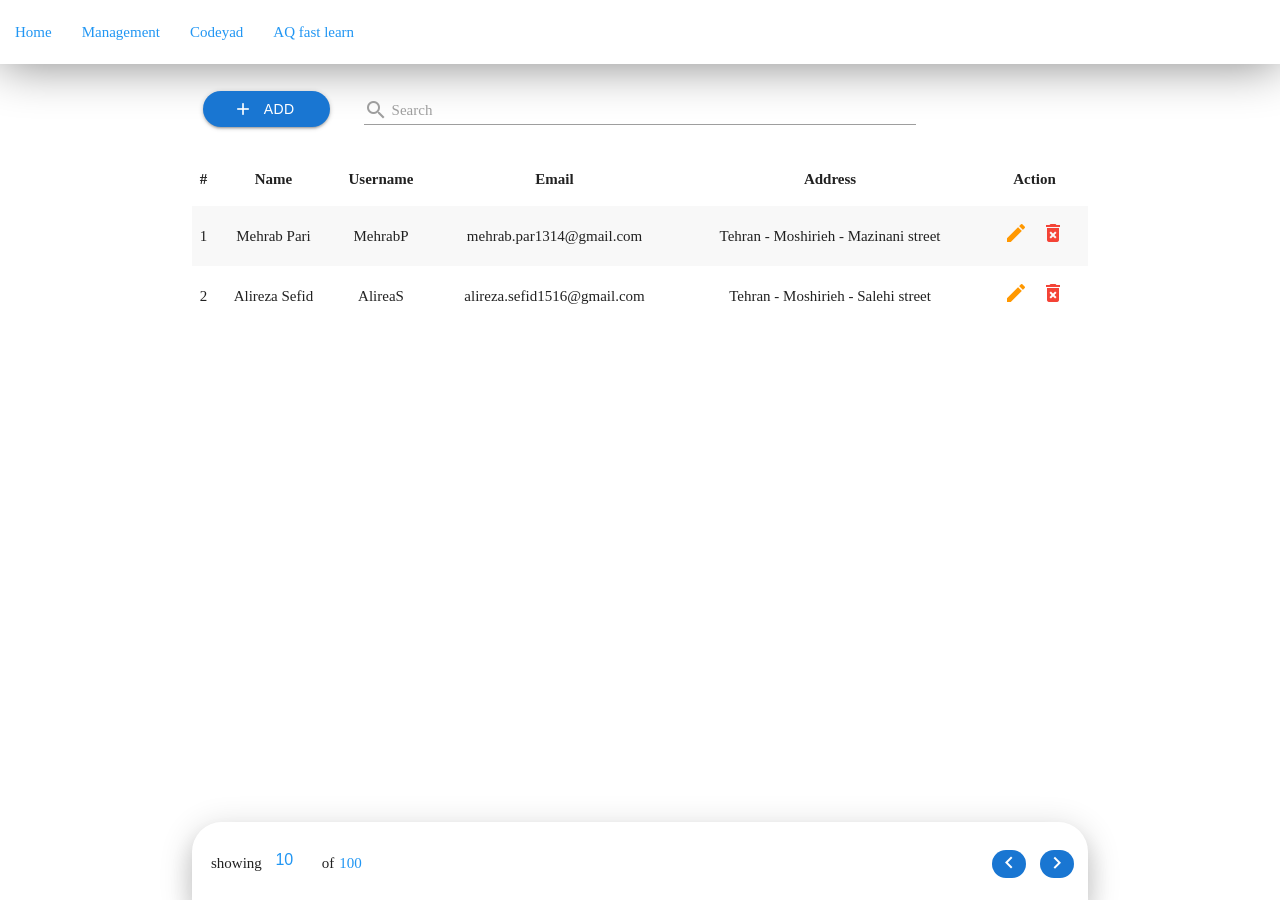
==== users.html @ 2356bcab "part #8" ====
<!DOCTYPE html>
<html lang="en">

<head>
    <meta charset="UTF-8">
    <meta name="viewport" content="width=device-width, initial-scale=1.0">
    <title>My project</title>
    <link rel="stylesheet" href="/assets/materialize/css/materialize.min.css">
    <!-- <link rel="stylesheet" href="/assets/materialize/css/materialize-rtl.css"> -->
    <link rel="stylesheet" href="/assets/css/util.css">
    <link href="https://fonts.googleapis.com/icon?family=Material+Icons" rel="stylesheet">
    <link rel="stylesheet" href="/assets/css/style.css">
</head>

<body>

    <!---- navbar section------ start ------------------------------------------>
    <nav class="white z-depth-0 top_navbar">
        <div class="nav-wrapper">
            <a href="#!" class="blue-text hide-on-med-and-up">User management</a>
            <a href="#" data-target="mobile-demo" class="sidenav-trigger blue-text"><i
                    class="material-icons">menu</i></a>
            <ul class="hide-on-med-and-down">
                <li><a href="/index.html" class="blue-text">Home</a></li>
                <li><a href="/users.html" class="blue-text">Management</a></li>
                <li><a href="https://codeyad.com" class="blue-text" target="_blank">Codeyad</a></li>
                <li><a href="/index.html" class="blue-text">AQ fast learn</a></li>
            </ul>
        </div>
    </nav>

    <ul class="sidenav" id="mobile-demo">
        <li>
            <div class="user-view">
                <div class="background">
                    <img src="/assets/images/4.jpg " class="w-full">
                </div>
                <a href="/assets/images/1.jpg"><img class="circle" src="/assets/images/1.jpg"></a>
                <a><span class="white-text name">Mehrab Pari</span></a>
                <a><span class="white-text email">mehrab.par1314@gmail.com</span></a>
            </div>
        </li>
        <li><a href="https://digikala.com" target="_blank"><i class="material-icons">insert_link</i>digikala</a></li>
        <li><a href="https://codeyad.com" target="_blank"><i class="material-icons">insert_link</i>Codeyad</a></li>
        <li>
            <div class="divider"></div>
        </li>
        <li><a class="subheader">Subheader</a></li>
        <li><a class="waves-effect" href="/index.html">Home</a></li>
        <li><a class="waves-effect" href="/users.html">User</a></li>

    </ul>
    <!---- navbar section ------ end ----------------------------->




    <!---- content section ------ start ------------------------------------------>
    <section id="top_actions_section" class="row m-b-0 container">
        <!-- add button ------------>
        <div class="p-l-10 p-r-10 col s12 m3 l2">
            <button id="add_user_button" class="waves-effect waves-light btn blue darken-2 p-l-30 p-r-30 w-full rounded_pill flex-c">
                <i class="material-icons m-r-5">add</i>
            Add User
            </button>
        </div>
        <!-- search section --------->
        <div class="row col s12 m9 l8 m-b-5">
            <div class="input-field col s12">
                <input id="search" type="text" class="validate">
                <label for="disabled">
                    <i class="material-icons pos-relative top-7">search</i>
                    Search
                </label>
            </div>
        </div>
        <div class="col l2 hide-on-med-and-down"></div>
    </section>


    <section class="user_list_section">
        <ul class="collapsible hide-on-med-and-up">
            <li class="users_list_item">
                <div class="collapsible-header"><i class="material-icons blue-text darken-2 users_list_arrow_icon trans-0-4">arrow_drop_down_circle</i>Mehrab Pari</div>
                <div class="collapsible-body">
                    <div class="p-all-5"><span class="f-bold">Username : </span><span>MehrabP</span></div>
                    <div class="p-all-5"><span class="f-bold">Email : </span><span>mehrab.par1314@gmail.com</span></div>
                    <div class="p-all-5"><span class="f-bold">Address : </span><span>Tehran - Moshirieh - Mazinani street</span></div>
                    <div class="p-all-5"><span class="f-bold">Action : </span>
                        <i class="material-icons orange-text m-l-5 m-r-5 hov-pointer">edit</i>
                        <i class="material-icons red-text m-l-5 m-r-5 hov-pointer">delete_forever</i>
                    </div>
                </div>
            </li>
            <li class="users_list_item">
                <div class="collapsible-header"><i class="material-icons blue-text darken-2 users_list_arrow_icon trans-0-4">arrow_drop_down_circle</i>Alireza Sefid</div>
                <div class="collapsible-body">
                    <div class="p-all-5"><span class="f-bold">Username : </span><span>AlirezaS</span></div>
                    <div class="p-all-5"><span class="f-bold">Email : </span><span>alireza.sefid1516@gmail.com</span></div>
                    <div class="p-all-5"><span class="f-bold">Address : </span><span>Tehran - Moshirieh - Salehi street</span></div>
                    <div class="p-all-5"><span class="f-bold">Action : </span>
                        <i class="material-icons orange-text m-l-5 m-r-5 hov-pointer">edit</i>
                        <i class="material-icons red-text m-l-5 m-r-5 hov-pointer">delete_forever</i>
                    </div>
                </div>
            </li>
            
        </ul>
        <div class="hide-on-med-and-down show-on-med-and-up container">
            <table class="striped centered highlight">
                <thead>
                    <tr>
                        <th>#</th>
                        <th>Name</th>
                        <th>Username</th>
                        <th>Email</th>
                        <th>Address</th>
                        <th>Action</th>
                    </tr>
                </thead>
                <tbody>
                    <tr>
                        <td>1</td>
                        <td>Mehrab Pari</td>
                        <td>MehrabP</td>
                        <td>mehrab.par1314@gmail.com</td>
                        <td>Tehran - Moshirieh - Mazinani street</td>
                        <td>
                            <i class="material-icons orange-text darken-3 m-l-5 m-r-5 hov-pointer">edit</i>
                            <i class="material-icons red-text m-l-5 m-r-5 hov-pointer">delete_forever</i>
                        </td>
                    </tr>
                    <tr>
                        <td>2</td>
                        <td>Alireza Sefid</td>
                        <td>AlireaS</td>
                        <td>alireza.sefid1516@gmail.com</td>
                        <td>Tehran - Moshirieh - Salehi street</td>
                        <td>
                            <i class="material-icons orange-text darken-3 m-l-5 m-r-5 hov-pointer">edit</i>
                            <i class="material-icons red-text m-l-5 m-r-5 hov-pointer">delete_forever</i>
                        </td>
                    </tr>
                    
                </tbody>
            </table>
        </div>
        <div id="pagination_container" class="pagination_container container p-l-9 p-r-9 p-t-15 p-b-10 flex-sb-m pos-fixed left-0 right-0 bottom-0 z-depth-4 rounded_top_30">
            <div class="pagination_item_counts flex-l p-l-10 flex-l-m">
                showing
                <span class="m-l-5 m-r-5 max-w-50">
                    <input type="number" class="blue-text darken-2 no-border center-align m-b-0" value="10">
                </span>
                of
                <span class="blue-text darken-2 m-l-5 m-r-5">100</span>
            </div>
            <div class="pagination_buttons">
                <i class="material-icons blue darken-2 m-l-5 m-r-5 p-l-5 p-r-5 p-t-1 p-b-3 waves-effect waves-light white-text rounded_pill">keyboard_arrow_left</i>
                <i class="material-icons blue darken-2 m-l-5 m-r-5 p-l-5 p-r-5 p-t-1 p-b-3 waves-effect waves-light white-text rounded_pill">keyboard_arrow_right</i>
            </div>
        </div>
        
    </section>

    <div class="add_user_modal_back dis-none"></div>
    <div class="add_user_modal container rounded_top_30 trans-0-5">
        <div class="row p-t-10 p-b-10 p-l-40 p-r-40 center-on-small-only">
            <h5 class="p-r-30">
                <i class="material-icons m-l-10 m-r-10 pos-relative top-5">person_add</i>
                Add User
            </h5>
            <form>
                <div class="input-field col s12">
                    <input id="name" type="text" class="validate">
                    <label for="name">name: </label>
                </div>
                <div class="input-field col s12">
                    <input id="username" type="text" class="validate">
                    <label for="username">username: </label>
                </div>
                <div class="input-field col s12">
                    <input id="email" type="text" class="validate">
                    <label for="email">email: </label>
                </div>
                <button type="button" class="waves-effect waves-light btn blue darken-1 m-t-20 m-b-10 w-full max-w-250 rounded_pill">submit</button>
            </form>
        </div>
    </div>
    <!---- content section ------ end ------------------------------>




    <script src="/assets/materialize/js/materialize.min.js"></script>
    <script src="/assets/js/main.js"></script>
    <script src="/assets/js/users.js"></script>
</body>

</html>
---- assets/css/util.css ----
/*[ FONT SIZE ]
///////////////////////////////////////////////////////////
*/
.f-bold{font-weight: bold;}
.fs-1 {font-size: 1px;}
.fs-2 {font-size: 2px;}
.fs-3 {font-size: 3px;}
.fs-4 {font-size: 4px;}
.fs-5 {font-size: 5px;}
.fs-6 {font-size: 6px;}
.fs-7 {font-size: 7px;}
.fs-8 {font-size: 8px;}
.fs-9 {font-size: 9px;}
.fs-10 {font-size: 10px;}
.fs-11 {font-size: 11px;}
.fs-12 {font-size: 12px;}
.fs-13 {font-size: 13px;}
.fs-14 {font-size: 14px;}
.fs-15 {font-size: 15px;}
.fs-16 {font-size: 16px;}
.fs-17 {font-size: 17px;}
.fs-18 {font-size: 18px;}
.fs-19 {font-size: 19px;}
.fs-20 {font-size: 20px;}
.fs-21 {font-size: 21px;}
.fs-22 {font-size: 22px;}
.fs-23 {font-size: 23px;}
.fs-24 {font-size: 24px;}
.fs-25 {font-size: 25px;}
.fs-26 {font-size: 26px;}
.fs-27 {font-size: 27px;}
.fs-28 {font-size: 28px;}
.fs-29 {font-size: 29px;}
.fs-30 {font-size: 30px;}
.fs-31 {font-size: 31px;}
.fs-32 {font-size: 32px;}
.fs-33 {font-size: 33px;}
.fs-34 {font-size: 34px;}
.fs-35 {font-size: 35px;}
.fs-36 {font-size: 36px;}
.fs-37 {font-size: 37px;}
.fs-38 {font-size: 38px;}
.fs-39 {font-size: 39px;}
.fs-40 {font-size: 40px;}
.fs-41 {font-size: 41px;}
.fs-42 {font-size: 42px;}
.fs-43 {font-size: 43px;}
.fs-44 {font-size: 44px;}
.fs-45 {font-size: 45px;}
.fs-46 {font-size: 46px;}
.fs-47 {font-size: 47px;}
.fs-48 {font-size: 48px;}
.fs-49 {font-size: 49px;}
.fs-50 {font-size: 50px;}
.fs-51 {font-size: 51px;}
.fs-52 {font-size: 52px;}
.fs-53 {font-size: 53px;}
.fs-54 {font-size: 54px;}
.fs-55 {font-size: 55px;}
.fs-56 {font-size: 56px;}
.fs-57 {font-size: 57px;}
.fs-58 {font-size: 58px;}
.fs-59 {font-size: 59px;}
.fs-60 {font-size: 60px;}
.fs-61 {font-size: 61px;}
.fs-62 {font-size: 62px;}
.fs-63 {font-size: 63px;}
.fs-64 {font-size: 64px;}
.fs-65 {font-size: 65px;}
.fs-66 {font-size: 66px;}
.fs-67 {font-size: 67px;}
.fs-68 {font-size: 68px;}
.fs-69 {font-size: 69px;}
.fs-70 {font-size: 70px;}
.fs-71 {font-size: 71px;}
.fs-72 {font-size: 72px;}
.fs-73 {font-size: 73px;}
.fs-74 {font-size: 74px;}
.fs-75 {font-size: 75px;}
.fs-76 {font-size: 76px;}
.fs-77 {font-size: 77px;}
.fs-78 {font-size: 78px;}
.fs-79 {font-size: 79px;}
.fs-80 {font-size: 80px;}
.fs-81 {font-size: 81px;}
.fs-82 {font-size: 82px;}
.fs-83 {font-size: 83px;}
.fs-84 {font-size: 84px;}
.fs-85 {font-size: 85px;}
.fs-86 {font-size: 86px;}
.fs-87 {font-size: 87px;}
.fs-88 {font-size: 88px;}
.fs-89 {font-size: 89px;}
.fs-90 {font-size: 90px;}
.fs-91 {font-size: 91px;}
.fs-92 {font-size: 92px;}
.fs-93 {font-size: 93px;}
.fs-94 {font-size: 94px;}
.fs-95 {font-size: 95px;}
.fs-96 {font-size: 96px;}
.fs-97 {font-size: 97px;}
.fs-98 {font-size: 98px;}
.fs-99 {font-size: 99px;}
.fs-100 {font-size: 100px;}
.fs-101 {font-size: 101px;}
.fs-102 {font-size: 102px;}
.fs-103 {font-size: 103px;}
.fs-104 {font-size: 104px;}
.fs-105 {font-size: 105px;}
.fs-106 {font-size: 106px;}
.fs-107 {font-size: 107px;}
.fs-108 {font-size: 108px;}
.fs-109 {font-size: 109px;}
.fs-110 {font-size: 110px;}
.fs-111 {font-size: 111px;}
.fs-112 {font-size: 112px;}
.fs-113 {font-size: 113px;}
.fs-114 {font-size: 114px;}
.fs-115 {font-size: 115px;}
.fs-116 {font-size: 116px;}
.fs-117 {font-size: 117px;}
.fs-118 {font-size: 118px;}
.fs-119 {font-size: 119px;}
.fs-120 {font-size: 120px;}
.fs-121 {font-size: 121px;}
.fs-122 {font-size: 122px;}
.fs-123 {font-size: 123px;}
.fs-124 {font-size: 124px;}
.fs-125 {font-size: 125px;}
.fs-126 {font-size: 126px;}
.fs-127 {font-size: 127px;}
.fs-128 {font-size: 128px;}
.fs-129 {font-size: 129px;}
.fs-130 {font-size: 130px;}
.fs-131 {font-size: 131px;}
.fs-132 {font-size: 132px;}
.fs-133 {font-size: 133px;}
.fs-134 {font-size: 134px;}
.fs-135 {font-size: 135px;}
.fs-136 {font-size: 136px;}
.fs-137 {font-size: 137px;}
.fs-138 {font-size: 138px;}
.fs-139 {font-size: 139px;}
.fs-140 {font-size: 140px;}
.fs-141 {font-size: 141px;}
.fs-142 {font-size: 142px;}
.fs-143 {font-size: 143px;}
.fs-144 {font-size: 144px;}
.fs-145 {font-size: 145px;}
.fs-146 {font-size: 146px;}
.fs-147 {font-size: 147px;}
.fs-148 {font-size: 148px;}
.fs-149 {font-size: 149px;}
.fs-150 {font-size: 150px;}
.fs-151 {font-size: 151px;}
.fs-152 {font-size: 152px;}
.fs-153 {font-size: 153px;}
.fs-154 {font-size: 154px;}
.fs-155 {font-size: 155px;}
.fs-156 {font-size: 156px;}
.fs-157 {font-size: 157px;}
.fs-158 {font-size: 158px;}
.fs-159 {font-size: 159px;}
.fs-160 {font-size: 160px;}
.fs-161 {font-size: 161px;}
.fs-162 {font-size: 162px;}
.fs-163 {font-size: 163px;}
.fs-164 {font-size: 164px;}
.fs-165 {font-size: 165px;}
.fs-166 {font-size: 166px;}
.fs-167 {font-size: 167px;}
.fs-168 {font-size: 168px;}
.fs-169 {font-size: 169px;}
.fs-170 {font-size: 170px;}
.fs-171 {font-size: 171px;}
.fs-172 {font-size: 172px;}
.fs-173 {font-size: 173px;}
.fs-174 {font-size: 174px;}
.fs-175 {font-size: 175px;}
.fs-176 {font-size: 176px;}
.fs-177 {font-size: 177px;}
.fs-178 {font-size: 178px;}
.fs-179 {font-size: 179px;}
.fs-180 {font-size: 180px;}
.fs-181 {font-size: 181px;}
.fs-182 {font-size: 182px;}
.fs-183 {font-size: 183px;}
.fs-184 {font-size: 184px;}
.fs-185 {font-size: 185px;}
.fs-186 {font-size: 186px;}
.fs-187 {font-size: 187px;}
.fs-188 {font-size: 188px;}
.fs-189 {font-size: 189px;}
.fs-190 {font-size: 190px;}
.fs-191 {font-size: 191px;}
.fs-192 {font-size: 192px;}
.fs-193 {font-size: 193px;}
.fs-194 {font-size: 194px;}
.fs-195 {font-size: 195px;}
.fs-196 {font-size: 196px;}
.fs-197 {font-size: 197px;}
.fs-198 {font-size: 198px;}
.fs-199 {font-size: 199px;}
.fs-200 {font-size: 200px;}

/*[ PADDING ]
///////////////////////////////////////////////////////////
*/
.p-all-0{padding: 0 !important;}
.p-all-1{padding: 1px !important;}
.p-all-2{padding: 2px !important;}
.p-all-3{padding: 3px !important;}
.p-all-4{padding: 4px !important;}
.p-all-5{padding: 5px !important;}
.p-all-6{padding: 6px !important;}
.p-all-7{padding: 7px !important;}
.p-all-8{padding: 8px !important;}
.p-all-9{padding: 9px !important;}
.p-t-0 {padding-top: 0px;}
.p-t-1 {padding-top: 1px;}
.p-t-2 {padding-top: 2px;}
.p-t-3 {padding-top: 3px;}
.p-t-4 {padding-top: 4px;}
.p-t-5 {padding-top: 5px;}
.p-t-6 {padding-top: 6px;}
.p-t-7 {padding-top: 7px;}
.p-t-8 {padding-top: 8px;}
.p-t-9 {padding-top: 9px;}
.p-t-10 {padding-top: 10px;}
.p-t-11 {padding-top: 11px;}
.p-t-12 {padding-top: 12px;}
.p-t-13 {padding-top: 13px;}
.p-t-14 {padding-top: 14px;}
.p-t-15 {padding-top: 15px;}
.p-t-16 {padding-top: 16px;}
.p-t-17 {padding-top: 17px;}
.p-t-18 {padding-top: 18px;}
.p-t-19 {padding-top: 19px;}
.p-t-20 {padding-top: 20px;}
.p-t-21 {padding-top: 21px;}
.p-t-22 {padding-top: 22px;}
.p-t-23 {padding-top: 23px;}
.p-t-24 {padding-top: 24px;}
.p-t-25 {padding-top: 25px;}
.p-t-26 {padding-top: 26px;}
.p-t-27 {padding-top: 27px;}
.p-t-28 {padding-top: 28px;}
.p-t-29 {padding-top: 29px;}
.p-t-30 {padding-top: 30px;}
.p-t-31 {padding-top: 31px;}
.p-t-32 {padding-top: 32px;}
.p-t-33 {padding-top: 33px;}
.p-t-34 {padding-top: 34px;}
.p-t-35 {padding-top: 35px;}
.p-t-36 {padding-top: 36px;}
.p-t-37 {padding-top: 37px;}
.p-t-38 {padding-top: 38px;}
.p-t-39 {padding-top: 39px;}
.p-t-40 {padding-top: 40px;}
.p-t-41 {padding-top: 41px;}
.p-t-42 {padding-top: 42px;}
.p-t-43 {padding-top: 43px;}
.p-t-44 {padding-top: 44px;}
.p-t-45 {padding-top: 45px;}
.p-t-46 {padding-top: 46px;}
.p-t-47 {padding-top: 47px;}
.p-t-48 {padding-top: 48px;}
.p-t-49 {padding-top: 49px;}
.p-t-50 {padding-top: 50px;}
.p-t-51 {padding-top: 51px;}
.p-t-52 {padding-top: 52px;}
.p-t-53 {padding-top: 53px;}
.p-t-54 {padding-top: 54px;}
.p-t-55 {padding-top: 55px;}
.p-t-56 {padding-top: 56px;}
.p-t-57 {padding-top: 57px;}
.p-t-58 {padding-top: 58px;}
.p-t-59 {padding-top: 59px;}
.p-t-60 {padding-top: 60px;}
.p-t-61 {padding-top: 61px;}
.p-t-62 {padding-top: 62px;}
.p-t-63 {padding-top: 63px;}
.p-t-64 {padding-top: 64px;}
.p-t-65 {padding-top: 65px;}
.p-t-66 {padding-top: 66px;}
.p-t-67 {padding-top: 67px;}
.p-t-68 {padding-top: 68px;}
.p-t-69 {padding-top: 69px;}
.p-t-70 {padding-top: 70px;}
.p-t-71 {padding-top: 71px;}
.p-t-72 {padding-top: 72px;}
.p-t-73 {padding-top: 73px;}
.p-t-74 {padding-top: 74px;}
.p-t-75 {padding-top: 75px;}
.p-t-76 {padding-top: 76px;}
.p-t-77 {padding-top: 77px;}
.p-t-78 {padding-top: 78px;}
.p-t-79 {padding-top: 79px;}
.p-t-80 {padding-top: 80px;}
.p-t-81 {padding-top: 81px;}
.p-t-82 {padding-top: 82px;}
.p-t-83 {padding-top: 83px;}
.p-t-84 {padding-top: 84px;}
.p-t-85 {padding-top: 85px;}
.p-t-86 {padding-top: 86px;}
.p-t-87 {padding-top: 87px;}
.p-t-88 {padding-top: 88px;}
.p-t-89 {padding-top: 89px;}
.p-t-90 {padding-top: 90px;}
.p-t-91 {padding-top: 91px;}
.p-t-92 {padding-top: 92px;}
.p-t-93 {padding-top: 93px;}
.p-t-94 {padding-top: 94px;}
.p-t-95 {padding-top: 95px;}
.p-t-96 {padding-top: 96px;}
.p-t-97 {padding-top: 97px;}
.p-t-98 {padding-top: 98px;}
.p-t-99 {padding-top: 99px;}
.p-t-100 {padding-top: 100px;}
.p-t-101 {padding-top: 101px;}
.p-t-102 {padding-top: 102px;}
.p-t-103 {padding-top: 103px;}
.p-t-104 {padding-top: 104px;}
.p-t-105 {padding-top: 105px;}
.p-t-106 {padding-top: 106px;}
.p-t-107 {padding-top: 107px;}
.p-t-108 {padding-top: 108px;}
.p-t-109 {padding-top: 109px;}
.p-t-110 {padding-top: 110px;}
.p-t-111 {padding-top: 111px;}
.p-t-112 {padding-top: 112px;}
.p-t-113 {padding-top: 113px;}
.p-t-114 {padding-top: 114px;}
.p-t-115 {padding-top: 115px;}
.p-t-116 {padding-top: 116px;}
.p-t-117 {padding-top: 117px;}
.p-t-118 {padding-top: 118px;}
.p-t-119 {padding-top: 119px;}
.p-t-120 {padding-top: 120px;}
.p-t-121 {padding-top: 121px;}
.p-t-122 {padding-top: 122px;}
.p-t-123 {padding-top: 123px;}
.p-t-124 {padding-top: 124px;}
.p-t-125 {padding-top: 125px;}
.p-t-126 {padding-top: 126px;}
.p-t-127 {padding-top: 127px;}
.p-t-128 {padding-top: 128px;}
.p-t-129 {padding-top: 129px;}
.p-t-130 {padding-top: 130px;}
.p-t-131 {padding-top: 131px;}
.p-t-132 {padding-top: 132px;}
.p-t-133 {padding-top: 133px;}
.p-t-134 {padding-top: 134px;}
.p-t-135 {padding-top: 135px;}
.p-t-136 {padding-top: 136px;}
.p-t-137 {padding-top: 137px;}
.p-t-138 {padding-top: 138px;}
.p-t-139 {padding-top: 139px;}
.p-t-140 {padding-top: 140px;}
.p-t-141 {padding-top: 141px;}
.p-t-142 {padding-top: 142px;}
.p-t-143 {padding-top: 143px;}
.p-t-144 {padding-top: 144px;}
.p-t-145 {padding-top: 145px;}
.p-t-146 {padding-top: 146px;}
.p-t-147 {padding-top: 147px;}
.p-t-148 {padding-top: 148px;}
.p-t-149 {padding-top: 149px;}
.p-t-150 {padding-top: 150px;}
.p-t-151 {padding-top: 151px;}
.p-t-152 {padding-top: 152px;}
.p-t-153 {padding-top: 153px;}
.p-t-154 {padding-top: 154px;}
.p-t-155 {padding-top: 155px;}
.p-t-156 {padding-top: 156px;}
.p-t-157 {padding-top: 157px;}
.p-t-158 {padding-top: 158px;}
.p-t-159 {padding-top: 159px;}
.p-t-160 {padding-top: 160px;}
.p-t-161 {padding-top: 161px;}
.p-t-162 {padding-top: 162px;}
.p-t-163 {padding-top: 163px;}
.p-t-164 {padding-top: 164px;}
.p-t-165 {padding-top: 165px;}
.p-t-166 {padding-top: 166px;}
.p-t-167 {padding-top: 167px;}
.p-t-168 {padding-top: 168px;}
.p-t-169 {padding-top: 169px;}
.p-t-170 {padding-top: 170px;}
.p-t-171 {padding-top: 171px;}
.p-t-172 {padding-top: 172px;}
.p-t-173 {padding-top: 173px;}
.p-t-174 {padding-top: 174px;}
.p-t-175 {padding-top: 175px;}
.p-t-176 {padding-top: 176px;}
.p-t-177 {padding-top: 177px;}
.p-t-178 {padding-top: 178px;}
.p-t-179 {padding-top: 179px;}
.p-t-180 {padding-top: 180px;}
.p-t-181 {padding-top: 181px;}
.p-t-182 {padding-top: 182px;}
.p-t-183 {padding-top: 183px;}
.p-t-184 {padding-top: 184px;}
.p-t-185 {padding-top: 185px;}
.p-t-186 {padding-top: 186px;}
.p-t-187 {padding-top: 187px;}
.p-t-188 {padding-top: 188px;}
.p-t-189 {padding-top: 189px;}
.p-t-190 {padding-top: 190px;}
.p-t-191 {padding-top: 191px;}
.p-t-192 {padding-top: 192px;}
.p-t-193 {padding-top: 193px;}
.p-t-194 {padding-top: 194px;}
.p-t-195 {padding-top: 195px;}
.p-t-196 {padding-top: 196px;}
.p-t-197 {padding-top: 197px;}
.p-t-198 {padding-top: 198px;}
.p-t-199 {padding-top: 199px;}
.p-t-200 {padding-top: 200px;}
.p-t-201 {padding-top: 201px;}
.p-t-202 {padding-top: 202px;}
.p-t-203 {padding-top: 203px;}
.p-t-204 {padding-top: 204px;}
.p-t-205 {padding-top: 205px;}
.p-t-206 {padding-top: 206px;}
.p-t-207 {padding-top: 207px;}
.p-t-208 {padding-top: 208px;}
.p-t-209 {padding-top: 209px;}
.p-t-210 {padding-top: 210px;}
.p-t-211 {padding-top: 211px;}
.p-t-212 {padding-top: 212px;}
.p-t-213 {padding-top: 213px;}
.p-t-214 {padding-top: 214px;}
.p-t-215 {padding-top: 215px;}
.p-t-216 {padding-top: 216px;}
.p-t-217 {padding-top: 217px;}
.p-t-218 {padding-top: 218px;}
.p-t-219 {padding-top: 219px;}
.p-t-220 {padding-top: 220px;}
.p-t-221 {padding-top: 221px;}
.p-t-222 {padding-top: 222px;}
.p-t-223 {padding-top: 223px;}
.p-t-224 {padding-top: 224px;}
.p-t-225 {padding-top: 225px;}
.p-t-226 {padding-top: 226px;}
.p-t-227 {padding-top: 227px;}
.p-t-228 {padding-top: 228px;}
.p-t-229 {padding-top: 229px;}
.p-t-230 {padding-top: 230px;}
.p-t-231 {padding-top: 231px;}
.p-t-232 {padding-top: 232px;}
.p-t-233 {padding-top: 233px;}
.p-t-234 {padding-top: 234px;}
.p-t-235 {padding-top: 235px;}
.p-t-236 {padding-top: 236px;}
.p-t-237 {padding-top: 237px;}
.p-t-238 {padding-top: 238px;}
.p-t-239 {padding-top: 239px;}
.p-t-240 {padding-top: 240px;}
.p-t-241 {padding-top: 241px;}
.p-t-242 {padding-top: 242px;}
.p-t-243 {padding-top: 243px;}
.p-t-244 {padding-top: 244px;}
.p-t-245 {padding-top: 245px;}
.p-t-246 {padding-top: 246px;}
.p-t-247 {padding-top: 247px;}
.p-t-248 {padding-top: 248px;}
.p-t-249 {padding-top: 249px;}
.p-t-250 {padding-top: 250px;}
.p-b-0 {padding-bottom: 0px;}
.p-b-1 {padding-bottom: 1px;}
.p-b-2 {padding-bottom: 2px;}
.p-b-3 {padding-bottom: 3px;}
.p-b-4 {padding-bottom: 4px;}
.p-b-5 {padding-bottom: 5px;}
.p-b-6 {padding-bottom: 6px;}
.p-b-7 {padding-bottom: 7px;}
.p-b-8 {padding-bottom: 8px;}
.p-b-9 {padding-bottom: 9px;}
.p-b-10 {padding-bottom: 10px;}
.p-b-11 {padding-bottom: 11px;}
.p-b-12 {padding-bottom: 12px;}
.p-b-13 {padding-bottom: 13px;}
.p-b-14 {padding-bottom: 14px;}
.p-b-15 {padding-bottom: 15px;}
.p-b-16 {padding-bottom: 16px;}
.p-b-17 {padding-bottom: 17px;}
.p-b-18 {padding-bottom: 18px;}
.p-b-19 {padding-bottom: 19px;}
.p-b-20 {padding-bottom: 20px;}
.p-b-21 {padding-bottom: 21px;}
.p-b-22 {padding-bottom: 22px;}
.p-b-23 {padding-bottom: 23px;}
.p-b-24 {padding-bottom: 24px;}
.p-b-25 {padding-bottom: 25px;}
.p-b-26 {padding-bottom: 26px;}
.p-b-27 {padding-bottom: 27px;}
.p-b-28 {padding-bottom: 28px;}
.p-b-29 {padding-bottom: 29px;}
.p-b-30 {padding-bottom: 30px;}
.p-b-31 {padding-bottom: 31px;}
.p-b-32 {padding-bottom: 32px;}
.p-b-33 {padding-bottom: 33px;}
.p-b-34 {padding-bottom: 34px;}
.p-b-35 {padding-bottom: 35px;}
.p-b-36 {padding-bottom: 36px;}
.p-b-37 {padding-bottom: 37px;}
.p-b-38 {padding-bottom: 38px;}
.p-b-39 {padding-bottom: 39px;}
.p-b-40 {padding-bottom: 40px;}
.p-b-41 {padding-bottom: 41px;}
.p-b-42 {padding-bottom: 42px;}
.p-b-43 {padding-bottom: 43px;}
.p-b-44 {padding-bottom: 44px;}
.p-b-45 {padding-bottom: 45px;}
.p-b-46 {padding-bottom: 46px;}
.p-b-47 {padding-bottom: 47px;}
.p-b-48 {padding-bottom: 48px;}
.p-b-49 {padding-bottom: 49px;}
.p-b-50 {padding-bottom: 50px;}
.p-b-51 {padding-bottom: 51px;}
.p-b-52 {padding-bottom: 52px;}
.p-b-53 {padding-bottom: 53px;}
.p-b-54 {padding-bottom: 54px;}
.p-b-55 {padding-bottom: 55px;}
.p-b-56 {padding-bottom: 56px;}
.p-b-57 {padding-bottom: 57px;}
.p-b-58 {padding-bottom: 58px;}
.p-b-59 {padding-bottom: 59px;}
.p-b-60 {padding-bottom: 60px;}
.p-b-61 {padding-bottom: 61px;}
.p-b-62 {padding-bottom: 62px;}
.p-b-63 {padding-bottom: 63px;}
.p-b-64 {padding-bottom: 64px;}
.p-b-65 {padding-bottom: 65px;}
.p-b-66 {padding-bottom: 66px;}
.p-b-67 {padding-bottom: 67px;}
.p-b-68 {padding-bottom: 68px;}
.p-b-69 {padding-bottom: 69px;}
.p-b-70 {padding-bottom: 70px;}
.p-b-71 {padding-bottom: 71px;}
.p-b-72 {padding-bottom: 72px;}
.p-b-73 {padding-bottom: 73px;}
.p-b-74 {padding-bottom: 74px;}
.p-b-75 {padding-bottom: 75px;}
.p-b-76 {padding-bottom: 76px;}
.p-b-77 {padding-bottom: 77px;}
.p-b-78 {padding-bottom: 78px;}
.p-b-79 {padding-bottom: 79px;}
.p-b-80 {padding-bottom: 80px;}
.p-b-81 {padding-bottom: 81px;}
.p-b-82 {padding-bottom: 82px;}
.p-b-83 {padding-bottom: 83px;}
.p-b-84 {padding-bottom: 84px;}
.p-b-85 {padding-bottom: 85px;}
.p-b-86 {padding-bottom: 86px;}
.p-b-87 {padding-bottom: 87px;}
.p-b-88 {padding-bottom: 88px;}
.p-b-89 {padding-bottom: 89px;}
.p-b-90 {padding-bottom: 90px;}
.p-b-91 {padding-bottom: 91px;}
.p-b-92 {padding-bottom: 92px;}
.p-b-93 {padding-bottom: 93px;}
.p-b-94 {padding-bottom: 94px;}
.p-b-95 {padding-bottom: 95px;}
.p-b-96 {padding-bottom: 96px;}
.p-b-97 {padding-bottom: 97px;}
.p-b-98 {padding-bottom: 98px;}
.p-b-99 {padding-bottom: 99px;}
.p-b-100 {padding-bottom: 100px;}
.p-b-101 {padding-bottom: 101px;}
.p-b-102 {padding-bottom: 102px;}
.p-b-103 {padding-bottom: 103px;}
.p-b-104 {padding-bottom: 104px;}
.p-b-105 {padding-bottom: 105px;}
.p-b-106 {padding-bottom: 106px;}
.p-b-107 {padding-bottom: 107px;}
.p-b-108 {padding-bottom: 108px;}
.p-b-109 {padding-bottom: 109px;}
.p-b-110 {padding-bottom: 110px;}
.p-b-111 {padding-bottom: 111px;}
.p-b-112 {padding-bottom: 112px;}
.p-b-113 {padding-bottom: 113px;}
.p-b-114 {padding-bottom: 114px;}
.p-b-115 {padding-bottom: 115px;}
.p-b-116 {padding-bottom: 116px;}
.p-b-117 {padding-bottom: 117px;}
.p-b-118 {padding-bottom: 118px;}
.p-b-119 {padding-bottom: 119px;}
.p-b-120 {padding-bottom: 120px;}
.p-b-121 {padding-bottom: 121px;}
.p-b-122 {padding-bottom: 122px;}
.p-b-123 {padding-bottom: 123px;}
.p-b-124 {padding-bottom: 124px;}
.p-b-125 {padding-bottom: 125px;}
.p-b-126 {padding-bottom: 126px;}
.p-b-127 {padding-bottom: 127px;}
.p-b-128 {padding-bottom: 128px;}
.p-b-129 {padding-bottom: 129px;}
.p-b-130 {padding-bottom: 130px;}
.p-b-131 {padding-bottom: 131px;}
.p-b-132 {padding-bottom: 132px;}
.p-b-133 {padding-bottom: 133px;}
.p-b-134 {padding-bottom: 134px;}
.p-b-135 {padding-bottom: 135px;}
.p-b-136 {padding-bottom: 136px;}
.p-b-137 {padding-bottom: 137px;}
.p-b-138 {padding-bottom: 138px;}
.p-b-139 {padding-bottom: 139px;}
.p-b-140 {padding-bottom: 140px;}
.p-b-141 {padding-bottom: 141px;}
.p-b-142 {padding-bottom: 142px;}
.p-b-143 {padding-bottom: 143px;}
.p-b-144 {padding-bottom: 144px;}
.p-b-145 {padding-bottom: 145px;}
.p-b-146 {padding-bottom: 146px;}
.p-b-147 {padding-bottom: 147px;}
.p-b-148 {padding-bottom: 148px;}
.p-b-149 {padding-bottom: 149px;}
.p-b-150 {padding-bottom: 150px;}
.p-b-151 {padding-bottom: 151px;}
.p-b-152 {padding-bottom: 152px;}
.p-b-153 {padding-bottom: 153px;}
.p-b-154 {padding-bottom: 154px;}
.p-b-155 {padding-bottom: 155px;}
.p-b-156 {padding-bottom: 156px;}
.p-b-157 {padding-bottom: 157px;}
.p-b-158 {padding-bottom: 158px;}
.p-b-159 {padding-bottom: 159px;}
.p-b-160 {padding-bottom: 160px;}
.p-b-161 {padding-bottom: 161px;}
.p-b-162 {padding-bottom: 162px;}
.p-b-163 {padding-bottom: 163px;}
.p-b-164 {padding-bottom: 164px;}
.p-b-165 {padding-bottom: 165px;}
.p-b-166 {padding-bottom: 166px;}
.p-b-167 {padding-bottom: 167px;}
.p-b-168 {padding-bottom: 168px;}
.p-b-169 {padding-bottom: 169px;}
.p-b-170 {padding-bottom: 170px;}
.p-b-171 {padding-bottom: 171px;}
.p-b-172 {padding-bottom: 172px;}
.p-b-173 {padding-bottom: 173px;}
.p-b-174 {padding-bottom: 174px;}
.p-b-175 {padding-bottom: 175px;}
.p-b-176 {padding-bottom: 176px;}
.p-b-177 {padding-bottom: 177px;}
.p-b-178 {padding-bottom: 178px;}
.p-b-179 {padding-bottom: 179px;}
.p-b-180 {padding-bottom: 180px;}
.p-b-181 {padding-bottom: 181px;}
.p-b-182 {padding-bottom: 182px;}
.p-b-183 {padding-bottom: 183px;}
.p-b-184 {padding-bottom: 184px;}
.p-b-185 {padding-bottom: 185px;}
.p-b-186 {padding-bottom: 186px;}
.p-b-187 {padding-bottom: 187px;}
.p-b-188 {padding-bottom: 188px;}
.p-b-189 {padding-bottom: 189px;}
.p-b-190 {padding-bottom: 190px;}
.p-b-191 {padding-bottom: 191px;}
.p-b-192 {padding-bottom: 192px;}
.p-b-193 {padding-bottom: 193px;}
.p-b-194 {padding-bottom: 194px;}
.p-b-195 {padding-bottom: 195px;}
.p-b-196 {padding-bottom: 196px;}
.p-b-197 {padding-bottom: 197px;}
.p-b-198 {padding-bottom: 198px;}
.p-b-199 {padding-bottom: 199px;}
.p-b-200 {padding-bottom: 200px;}
.p-b-201 {padding-bottom: 201px;}
.p-b-202 {padding-bottom: 202px;}
.p-b-203 {padding-bottom: 203px;}
.p-b-204 {padding-bottom: 204px;}
.p-b-205 {padding-bottom: 205px;}
.p-b-206 {padding-bottom: 206px;}
.p-b-207 {padding-bottom: 207px;}
.p-b-208 {padding-bottom: 208px;}
.p-b-209 {padding-bottom: 209px;}
.p-b-210 {padding-bottom: 210px;}
.p-b-211 {padding-bottom: 211px;}
.p-b-212 {padding-bottom: 212px;}
.p-b-213 {padding-bottom: 213px;}
.p-b-214 {padding-bottom: 214px;}
.p-b-215 {padding-bottom: 215px;}
.p-b-216 {padding-bottom: 216px;}
.p-b-217 {padding-bottom: 217px;}
.p-b-218 {padding-bottom: 218px;}
.p-b-219 {padding-bottom: 219px;}
.p-b-220 {padding-bottom: 220px;}
.p-b-221 {padding-bottom: 221px;}
.p-b-222 {padding-bottom: 222px;}
.p-b-223 {padding-bottom: 223px;}
.p-b-224 {padding-bottom: 224px;}
.p-b-225 {padding-bottom: 225px;}
.p-b-226 {padding-bottom: 226px;}
.p-b-227 {padding-bottom: 227px;}
.p-b-228 {padding-bottom: 228px;}
.p-b-229 {padding-bottom: 229px;}
.p-b-230 {padding-bottom: 230px;}
.p-b-231 {padding-bottom: 231px;}
.p-b-232 {padding-bottom: 232px;}
.p-b-233 {padding-bottom: 233px;}
.p-b-234 {padding-bottom: 234px;}
.p-b-235 {padding-bottom: 235px;}
.p-b-236 {padding-bottom: 236px;}
.p-b-237 {padding-bottom: 237px;}
.p-b-238 {padding-bottom: 238px;}
.p-b-239 {padding-bottom: 239px;}
.p-b-240 {padding-bottom: 240px;}
.p-b-241 {padding-bottom: 241px;}
.p-b-242 {padding-bottom: 242px;}
.p-b-243 {padding-bottom: 243px;}
.p-b-244 {padding-bottom: 244px;}
.p-b-245 {padding-bottom: 245px;}
.p-b-246 {padding-bottom: 246px;}
.p-b-247 {padding-bottom: 247px;}
.p-b-248 {padding-bottom: 248px;}
.p-b-249 {padding-bottom: 249px;}
.p-b-250 {padding-bottom: 250px;}
.p-l-0 {padding-left: 0px;}
.p-l-1 {padding-left: 1px;}
.p-l-2 {padding-left: 2px;}
.p-l-3 {padding-left: 3px;}
.p-l-4 {padding-left: 4px;}
.p-l-5 {padding-left: 5px;}
.p-l-6 {padding-left: 6px;}
.p-l-7 {padding-left: 7px;}
.p-l-8 {padding-left: 8px;}
.p-l-9 {padding-left: 9px;}
.p-l-10 {padding-left: 10px;}
.p-l-11 {padding-left: 11px;}
.p-l-12 {padding-left: 12px;}
.p-l-13 {padding-left: 13px;}
.p-l-14 {padding-left: 14px;}
.p-l-15 {padding-left: 15px;}
.p-l-16 {padding-left: 16px;}
.p-l-17 {padding-left: 17px;}
.p-l-18 {padding-left: 18px;}
.p-l-19 {padding-left: 19px;}
.p-l-20 {padding-left: 20px;}
.p-l-21 {padding-left: 21px;}
.p-l-22 {padding-left: 22px;}
.p-l-23 {padding-left: 23px;}
.p-l-24 {padding-left: 24px;}
.p-l-25 {padding-left: 25px;}
.p-l-26 {padding-left: 26px;}
.p-l-27 {padding-left: 27px;}
.p-l-28 {padding-left: 28px;}
.p-l-29 {padding-left: 29px;}
.p-l-30 {padding-left: 30px;}
.p-l-31 {padding-left: 31px;}
.p-l-32 {padding-left: 32px;}
.p-l-33 {padding-left: 33px;}
.p-l-34 {padding-left: 34px;}
.p-l-35 {padding-left: 35px;}
.p-l-36 {padding-left: 36px;}
.p-l-37 {padding-left: 37px;}
.p-l-38 {padding-left: 38px;}
.p-l-39 {padding-left: 39px;}
.p-l-40 {padding-left: 40px;}
.p-l-41 {padding-left: 41px;}
.p-l-42 {padding-left: 42px;}
.p-l-43 {padding-left: 43px;}
.p-l-44 {padding-left: 44px;}
.p-l-45 {padding-left: 45px;}
.p-l-46 {padding-left: 46px;}
.p-l-47 {padding-left: 47px;}
.p-l-48 {padding-left: 48px;}
.p-l-49 {padding-left: 49px;}
.p-l-50 {padding-left: 50px;}
.p-l-51 {padding-left: 51px;}
.p-l-52 {padding-left: 52px;}
.p-l-53 {padding-left: 53px;}
.p-l-54 {padding-left: 54px;}
.p-l-55 {padding-left: 55px;}
.p-l-56 {padding-left: 56px;}
.p-l-57 {padding-left: 57px;}
.p-l-58 {padding-left: 58px;}
.p-l-59 {padding-left: 59px;}
.p-l-60 {padding-left: 60px;}
.p-l-61 {padding-left: 61px;}
.p-l-62 {padding-left: 62px;}
.p-l-63 {padding-left: 63px;}
.p-l-64 {padding-left: 64px;}
.p-l-65 {padding-left: 65px;}
.p-l-66 {padding-left: 66px;}
.p-l-67 {padding-left: 67px;}
.p-l-68 {padding-left: 68px;}
.p-l-69 {padding-left: 69px;}
.p-l-70 {padding-left: 70px;}
.p-l-71 {padding-left: 71px;}
.p-l-72 {padding-left: 72px;}
.p-l-73 {padding-left: 73px;}
.p-l-74 {padding-left: 74px;}
.p-l-75 {padding-left: 75px;}
.p-l-76 {padding-left: 76px;}
.p-l-77 {padding-left: 77px;}
.p-l-78 {padding-left: 78px;}
.p-l-79 {padding-left: 79px;}
.p-l-80 {padding-left: 80px;}
.p-l-81 {padding-left: 81px;}
.p-l-82 {padding-left: 82px;}
.p-l-83 {padding-left: 83px;}
.p-l-84 {padding-left: 84px;}
.p-l-85 {padding-left: 85px;}
.p-l-86 {padding-left: 86px;}
.p-l-87 {padding-left: 87px;}
.p-l-88 {padding-left: 88px;}
.p-l-89 {padding-left: 89px;}
.p-l-90 {padding-left: 90px;}
.p-l-91 {padding-left: 91px;}
.p-l-92 {padding-left: 92px;}
.p-l-93 {padding-left: 93px;}
.p-l-94 {padding-left: 94px;}
.p-l-95 {padding-left: 95px;}
.p-l-96 {padding-left: 96px;}
.p-l-97 {padding-left: 97px;}
.p-l-98 {padding-left: 98px;}
.p-l-99 {padding-left: 99px;}
.p-l-100 {padding-left: 100px;}
.p-l-101 {padding-left: 101px;}
.p-l-102 {padding-left: 102px;}
.p-l-103 {padding-left: 103px;}
.p-l-104 {padding-left: 104px;}
.p-l-105 {padding-left: 105px;}
.p-l-106 {padding-left: 106px;}
.p-l-107 {padding-left: 107px;}
.p-l-108 {padding-left: 108px;}
.p-l-109 {padding-left: 109px;}
.p-l-110 {padding-left: 110px;}
.p-l-111 {padding-left: 111px;}
.p-l-112 {padding-left: 112px;}
.p-l-113 {padding-left: 113px;}
.p-l-114 {padding-left: 114px;}
.p-l-115 {padding-left: 115px;}
.p-l-116 {padding-left: 116px;}
.p-l-117 {padding-left: 117px;}
.p-l-118 {padding-left: 118px;}
.p-l-119 {padding-left: 119px;}
.p-l-120 {padding-left: 120px;}
.p-l-121 {padding-left: 121px;}
.p-l-122 {padding-left: 122px;}
.p-l-123 {padding-left: 123px;}
.p-l-124 {padding-left: 124px;}
.p-l-125 {padding-left: 125px;}
.p-l-126 {padding-left: 126px;}
.p-l-127 {padding-left: 127px;}
.p-l-128 {padding-left: 128px;}
.p-l-129 {padding-left: 129px;}
.p-l-130 {padding-left: 130px;}
.p-l-131 {padding-left: 131px;}
.p-l-132 {padding-left: 132px;}
.p-l-133 {padding-left: 133px;}
.p-l-134 {padding-left: 134px;}
.p-l-135 {padding-left: 135px;}
.p-l-136 {padding-left: 136px;}
.p-l-137 {padding-left: 137px;}
.p-l-138 {padding-left: 138px;}
.p-l-139 {padding-left: 139px;}
.p-l-140 {padding-left: 140px;}
.p-l-141 {padding-left: 141px;}
.p-l-142 {padding-left: 142px;}
.p-l-143 {padding-left: 143px;}
.p-l-144 {padding-left: 144px;}
.p-l-145 {padding-left: 145px;}
.p-l-146 {padding-left: 146px;}
.p-l-147 {padding-left: 147px;}
.p-l-148 {padding-left: 148px;}
.p-l-149 {padding-left: 149px;}
.p-l-150 {padding-left: 150px;}
.p-l-151 {padding-left: 151px;}
.p-l-152 {padding-left: 152px;}
.p-l-153 {padding-left: 153px;}
.p-l-154 {padding-left: 154px;}
.p-l-155 {padding-left: 155px;}
.p-l-156 {padding-left: 156px;}
.p-l-157 {padding-left: 157px;}
.p-l-158 {padding-left: 158px;}
.p-l-159 {padding-left: 159px;}
.p-l-160 {padding-left: 160px;}
.p-l-161 {padding-left: 161px;}
.p-l-162 {padding-left: 162px;}
.p-l-163 {padding-left: 163px;}
.p-l-164 {padding-left: 164px;}
.p-l-165 {padding-left: 165px;}
.p-l-166 {padding-left: 166px;}
.p-l-167 {padding-left: 167px;}
.p-l-168 {padding-left: 168px;}
.p-l-169 {padding-left: 169px;}
.p-l-170 {padding-left: 170px;}
.p-l-171 {padding-left: 171px;}
.p-l-172 {padding-left: 172px;}
.p-l-173 {padding-left: 173px;}
.p-l-174 {padding-left: 174px;}
.p-l-175 {padding-left: 175px;}
.p-l-176 {padding-left: 176px;}
.p-l-177 {padding-left: 177px;}
.p-l-178 {padding-left: 178px;}
.p-l-179 {padding-left: 179px;}
.p-l-180 {padding-left: 180px;}
.p-l-181 {padding-left: 181px;}
.p-l-182 {padding-left: 182px;}
.p-l-183 {padding-left: 183px;}
.p-l-184 {padding-left: 184px;}
.p-l-185 {padding-left: 185px;}
.p-l-186 {padding-left: 186px;}
.p-l-187 {padding-left: 187px;}
.p-l-188 {padding-left: 188px;}
.p-l-189 {padding-left: 189px;}
.p-l-190 {padding-left: 190px;}
.p-l-191 {padding-left: 191px;}
.p-l-192 {padding-left: 192px;}
.p-l-193 {padding-left: 193px;}
.p-l-194 {padding-left: 194px;}
.p-l-195 {padding-left: 195px;}
.p-l-196 {padding-left: 196px;}
.p-l-197 {padding-left: 197px;}
.p-l-198 {padding-left: 198px;}
.p-l-199 {padding-left: 199px;}
.p-l-200 {padding-left: 200px;}
.p-l-201 {padding-left: 201px;}
.p-l-202 {padding-left: 202px;}
.p-l-203 {padding-left: 203px;}
.p-l-204 {padding-left: 204px;}
.p-l-205 {padding-left: 205px;}
.p-l-206 {padding-left: 206px;}
.p-l-207 {padding-left: 207px;}
.p-l-208 {padding-left: 208px;}
.p-l-209 {padding-left: 209px;}
.p-l-210 {padding-left: 210px;}
.p-l-211 {padding-left: 211px;}
.p-l-212 {padding-left: 212px;}
.p-l-213 {padding-left: 213px;}
.p-l-214 {padding-left: 214px;}
.p-l-215 {padding-left: 215px;}
.p-l-216 {padding-left: 216px;}
.p-l-217 {padding-left: 217px;}
.p-l-218 {padding-left: 218px;}
.p-l-219 {padding-left: 219px;}
.p-l-220 {padding-left: 220px;}
.p-l-221 {padding-left: 221px;}
.p-l-222 {padding-left: 222px;}
.p-l-223 {padding-left: 223px;}
.p-l-224 {padding-left: 224px;}
.p-l-225 {padding-left: 225px;}
.p-l-226 {padding-left: 226px;}
.p-l-227 {padding-left: 227px;}
.p-l-228 {padding-left: 228px;}
.p-l-229 {padding-left: 229px;}
.p-l-230 {padding-left: 230px;}
.p-l-231 {padding-left: 231px;}
.p-l-232 {padding-left: 232px;}
.p-l-233 {padding-left: 233px;}
.p-l-234 {padding-left: 234px;}
.p-l-235 {padding-left: 235px;}
.p-l-236 {padding-left: 236px;}
.p-l-237 {padding-left: 237px;}
.p-l-238 {padding-left: 238px;}
.p-l-239 {padding-left: 239px;}
.p-l-240 {padding-left: 240px;}
.p-l-241 {padding-left: 241px;}
.p-l-242 {padding-left: 242px;}
.p-l-243 {padding-left: 243px;}
.p-l-244 {padding-left: 244px;}
.p-l-245 {padding-left: 245px;}
.p-l-246 {padding-left: 246px;}
.p-l-247 {padding-left: 247px;}
.p-l-248 {padding-left: 248px;}
.p-l-249 {padding-left: 249px;}
.p-l-250 {padding-left: 250px;}
.p-r-0 {padding-right: 0px;}
.p-r-1 {padding-right: 1px;}
.p-r-2 {padding-right: 2px;}
.p-r-3 {padding-right: 3px;}
.p-r-4 {padding-right: 4px;}
.p-r-5 {padding-right: 5px;}
.p-r-6 {padding-right: 6px;}
.p-r-7 {padding-right: 7px;}
.p-r-8 {padding-right: 8px;}
.p-r-9 {padding-right: 9px;}
.p-r-10 {padding-right: 10px;}
.p-r-11 {padding-right: 11px;}
.p-r-12 {padding-right: 12px;}
.p-r-13 {padding-right: 13px;}
.p-r-14 {padding-right: 14px;}
.p-r-15 {padding-right: 15px;}
.p-r-16 {padding-right: 16px;}
.p-r-17 {padding-right: 17px;}
.p-r-18 {padding-right: 18px;}
.p-r-19 {padding-right: 19px;}
.p-r-20 {padding-right: 20px;}
.p-r-21 {padding-right: 21px;}
.p-r-22 {padding-right: 22px;}
.p-r-23 {padding-right: 23px;}
.p-r-24 {padding-right: 24px;}
.p-r-25 {padding-right: 25px;}
.p-r-26 {padding-right: 26px;}
.p-r-27 {padding-right: 27px;}
.p-r-28 {padding-right: 28px;}
.p-r-29 {padding-right: 29px;}
.p-r-30 {padding-right: 30px;}
.p-r-31 {padding-right: 31px;}
.p-r-32 {padding-right: 32px;}
.p-r-33 {padding-right: 33px;}
.p-r-34 {padding-right: 34px;}
.p-r-35 {padding-right: 35px;}
.p-r-36 {padding-right: 36px;}
.p-r-37 {padding-right: 37px;}
.p-r-38 {padding-right: 38px;}
.p-r-39 {padding-right: 39px;}
.p-r-40 {padding-right: 40px;}
.p-r-41 {padding-right: 41px;}
.p-r-42 {padding-right: 42px;}
.p-r-43 {padding-right: 43px;}
.p-r-44 {padding-right: 44px;}
.p-r-45 {padding-right: 45px;}
.p-r-46 {padding-right: 46px;}
.p-r-47 {padding-right: 47px;}
.p-r-48 {padding-right: 48px;}
.p-r-49 {padding-right: 49px;}
.p-r-50 {padding-right: 50px;}
.p-r-51 {padding-right: 51px;}
.p-r-52 {padding-right: 52px;}
.p-r-53 {padding-right: 53px;}
.p-r-54 {padding-right: 54px;}
.p-r-55 {padding-right: 55px;}
.p-r-56 {padding-right: 56px;}
.p-r-57 {padding-right: 57px;}
.p-r-58 {padding-right: 58px;}
.p-r-59 {padding-right: 59px;}
.p-r-60 {padding-right: 60px;}
.p-r-61 {padding-right: 61px;}
.p-r-62 {padding-right: 62px;}
.p-r-63 {padding-right: 63px;}
.p-r-64 {padding-right: 64px;}
.p-r-65 {padding-right: 65px;}
.p-r-66 {padding-right: 66px;}
.p-r-67 {padding-right: 67px;}
.p-r-68 {padding-right: 68px;}
.p-r-69 {padding-right: 69px;}
.p-r-70 {padding-right: 70px;}
.p-r-71 {padding-right: 71px;}
.p-r-72 {padding-right: 72px;}
.p-r-73 {padding-right: 73px;}
.p-r-74 {padding-right: 74px;}
.p-r-75 {padding-right: 75px;}
.p-r-76 {padding-right: 76px;}
.p-r-77 {padding-right: 77px;}
.p-r-78 {padding-right: 78px;}
.p-r-79 {padding-right: 79px;}
.p-r-80 {padding-right: 80px;}
.p-r-81 {padding-right: 81px;}
.p-r-82 {padding-right: 82px;}
.p-r-83 {padding-right: 83px;}
.p-r-84 {padding-right: 84px;}
.p-r-85 {padding-right: 85px;}
.p-r-86 {padding-right: 86px;}
.p-r-87 {padding-right: 87px;}
.p-r-88 {padding-right: 88px;}
.p-r-89 {padding-right: 89px;}
.p-r-90 {padding-right: 90px;}
.p-r-91 {padding-right: 91px;}
.p-r-92 {padding-right: 92px;}
.p-r-93 {padding-right: 93px;}
.p-r-94 {padding-right: 94px;}
.p-r-95 {padding-right: 95px;}
.p-r-96 {padding-right: 96px;}
.p-r-97 {padding-right: 97px;}
.p-r-98 {padding-right: 98px;}
.p-r-99 {padding-right: 99px;}
.p-r-100 {padding-right: 100px;}
.p-r-101 {padding-right: 101px;}
.p-r-102 {padding-right: 102px;}
.p-r-103 {padding-right: 103px;}
.p-r-104 {padding-right: 104px;}
.p-r-105 {padding-right: 105px;}
.p-r-106 {padding-right: 106px;}
.p-r-107 {padding-right: 107px;}
.p-r-108 {padding-right: 108px;}
.p-r-109 {padding-right: 109px;}
.p-r-110 {padding-right: 110px;}
.p-r-111 {padding-right: 111px;}
.p-r-112 {padding-right: 112px;}
.p-r-113 {padding-right: 113px;}
.p-r-114 {padding-right: 114px;}
.p-r-115 {padding-right: 115px;}
.p-r-116 {padding-right: 116px;}
.p-r-117 {padding-right: 117px;}
.p-r-118 {padding-right: 118px;}
.p-r-119 {padding-right: 119px;}
.p-r-120 {padding-right: 120px;}
.p-r-121 {padding-right: 121px;}
.p-r-122 {padding-right: 122px;}
.p-r-123 {padding-right: 123px;}
.p-r-124 {padding-right: 124px;}
.p-r-125 {padding-right: 125px;}
.p-r-126 {padding-right: 126px;}
.p-r-127 {padding-right: 127px;}
.p-r-128 {padding-right: 128px;}
.p-r-129 {padding-right: 129px;}
.p-r-130 {padding-right: 130px;}
.p-r-131 {padding-right: 131px;}
.p-r-132 {padding-right: 132px;}
.p-r-133 {padding-right: 133px;}
.p-r-134 {padding-right: 134px;}
.p-r-135 {padding-right: 135px;}
.p-r-136 {padding-right: 136px;}
.p-r-137 {padding-right: 137px;}
.p-r-138 {padding-right: 138px;}
.p-r-139 {padding-right: 139px;}
.p-r-140 {padding-right: 140px;}
.p-r-141 {padding-right: 141px;}
.p-r-142 {padding-right: 142px;}
.p-r-143 {padding-right: 143px;}
.p-r-144 {padding-right: 144px;}
.p-r-145 {padding-right: 145px;}
.p-r-146 {padding-right: 146px;}
.p-r-147 {padding-right: 147px;}
.p-r-148 {padding-right: 148px;}
.p-r-149 {padding-right: 149px;}
.p-r-150 {padding-right: 150px;}
.p-r-151 {padding-right: 151px;}
.p-r-152 {padding-right: 152px;}
.p-r-153 {padding-right: 153px;}
.p-r-154 {padding-right: 154px;}
.p-r-155 {padding-right: 155px;}
.p-r-156 {padding-right: 156px;}
.p-r-157 {padding-right: 157px;}
.p-r-158 {padding-right: 158px;}
.p-r-159 {padding-right: 159px;}
.p-r-160 {padding-right: 160px;}
.p-r-161 {padding-right: 161px;}
.p-r-162 {padding-right: 162px;}
.p-r-163 {padding-right: 163px;}
.p-r-164 {padding-right: 164px;}
.p-r-165 {padding-right: 165px;}
.p-r-166 {padding-right: 166px;}
.p-r-167 {padding-right: 167px;}
.p-r-168 {padding-right: 168px;}
.p-r-169 {padding-right: 169px;}
.p-r-170 {padding-right: 170px;}
.p-r-171 {padding-right: 171px;}
.p-r-172 {padding-right: 172px;}
.p-r-173 {padding-right: 173px;}
.p-r-174 {padding-right: 174px;}
.p-r-175 {padding-right: 175px;}
.p-r-176 {padding-right: 176px;}
.p-r-177 {padding-right: 177px;}
.p-r-178 {padding-right: 178px;}
.p-r-179 {padding-right: 179px;}
.p-r-180 {padding-right: 180px;}
.p-r-181 {padding-right: 181px;}
.p-r-182 {padding-right: 182px;}
.p-r-183 {padding-right: 183px;}
.p-r-184 {padding-right: 184px;}
.p-r-185 {padding-right: 185px;}
.p-r-186 {padding-right: 186px;}
.p-r-187 {padding-right: 187px;}
.p-r-188 {padding-right: 188px;}
.p-r-189 {padding-right: 189px;}
.p-r-190 {padding-right: 190px;}
.p-r-191 {padding-right: 191px;}
.p-r-192 {padding-right: 192px;}
.p-r-193 {padding-right: 193px;}
.p-r-194 {padding-right: 194px;}
.p-r-195 {padding-right: 195px;}
.p-r-196 {padding-right: 196px;}
.p-r-197 {padding-right: 197px;}
.p-r-198 {padding-right: 198px;}
.p-r-199 {padding-right: 199px;}
.p-r-200 {padding-right: 200px;}
.p-r-201 {padding-right: 201px;}
.p-r-202 {padding-right: 202px;}
.p-r-203 {padding-right: 203px;}
.p-r-204 {padding-right: 204px;}
.p-r-205 {padding-right: 205px;}
.p-r-206 {padding-right: 206px;}
.p-r-207 {padding-right: 207px;}
.p-r-208 {padding-right: 208px;}
.p-r-209 {padding-right: 209px;}
.p-r-210 {padding-right: 210px;}
.p-r-211 {padding-right: 211px;}
.p-r-212 {padding-right: 212px;}
.p-r-213 {padding-right: 213px;}
.p-r-214 {padding-right: 214px;}
.p-r-215 {padding-right: 215px;}
.p-r-216 {padding-right: 216px;}
.p-r-217 {padding-right: 217px;}
.p-r-218 {padding-right: 218px;}
.p-r-219 {padding-right: 219px;}
.p-r-220 {padding-right: 220px;}
.p-r-221 {padding-right: 221px;}
.p-r-222 {padding-right: 222px;}
.p-r-223 {padding-right: 223px;}
.p-r-224 {padding-right: 224px;}
.p-r-225 {padding-right: 225px;}
.p-r-226 {padding-right: 226px;}
.p-r-227 {padding-right: 227px;}
.p-r-228 {padding-right: 228px;}
.p-r-229 {padding-right: 229px;}
.p-r-230 {padding-right: 230px;}
.p-r-231 {padding-right: 231px;}
.p-r-232 {padding-right: 232px;}
.p-r-233 {padding-right: 233px;}
.p-r-234 {padding-right: 234px;}
.p-r-235 {padding-right: 235px;}
.p-r-236 {padding-right: 236px;}
.p-r-237 {padding-right: 237px;}
.p-r-238 {padding-right: 238px;}
.p-r-239 {padding-right: 239px;}
.p-r-240 {padding-right: 240px;}
.p-r-241 {padding-right: 241px;}
.p-r-242 {padding-right: 242px;}
.p-r-243 {padding-right: 243px;}
.p-r-244 {padding-right: 244px;}
.p-r-245 {padding-right: 245px;}
.p-r-246 {padding-right: 246px;}
.p-r-247 {padding-right: 247px;}
.p-r-248 {padding-right: 248px;}
.p-r-249 {padding-right: 249px;}
.p-r-250 {padding-right: 250px;}

/*[ MARGIN ]
///////////////////////////////////////////////////////////
*/
.m-t-0 {margin-top: 0px;}
.m-t-1 {margin-top: 1px;}
.m-t-2 {margin-top: 2px;}
.m-t-3 {margin-top: 3px;}
.m-t-4 {margin-top: 4px;}
.m-t-5 {margin-top: 5px;}
.m-t-6 {margin-top: 6px;}
.m-t-7 {margin-top: 7px;}
.m-t-8 {margin-top: 8px;}
.m-t-9 {margin-top: 9px;}
.m-t-10 {margin-top: 10px;}
.m-t-11 {margin-top: 11px;}
.m-t-12 {margin-top: 12px;}
.m-t-13 {margin-top: 13px;}
.m-t-14 {margin-top: 14px;}
.m-t-15 {margin-top: 15px;}
.m-t-16 {margin-top: 16px;}
.m-t-17 {margin-top: 17px;}
.m-t-18 {margin-top: 18px;}
.m-t-19 {margin-top: 19px;}
.m-t-20 {margin-top: 20px;}
.m-t-21 {margin-top: 21px;}
.m-t-22 {margin-top: 22px;}
.m-t-23 {margin-top: 23px;}
.m-t-24 {margin-top: 24px;}
.m-t-25 {margin-top: 25px;}
.m-t-26 {margin-top: 26px;}
.m-t-27 {margin-top: 27px;}
.m-t-28 {margin-top: 28px;}
.m-t-29 {margin-top: 29px;}
.m-t-30 {margin-top: 30px;}
.m-t-31 {margin-top: 31px;}
.m-t-32 {margin-top: 32px;}
.m-t-33 {margin-top: 33px;}
.m-t-34 {margin-top: 34px;}
.m-t-35 {margin-top: 35px;}
.m-t-36 {margin-top: 36px;}
.m-t-37 {margin-top: 37px;}
.m-t-38 {margin-top: 38px;}
.m-t-39 {margin-top: 39px;}
.m-t-40 {margin-top: 40px;}
.m-t-41 {margin-top: 41px;}
.m-t-42 {margin-top: 42px;}
.m-t-43 {margin-top: 43px;}
.m-t-44 {margin-top: 44px;}
.m-t-45 {margin-top: 45px;}
.m-t-46 {margin-top: 46px;}
.m-t-47 {margin-top: 47px;}
.m-t-48 {margin-top: 48px;}
.m-t-49 {margin-top: 49px;}
.m-t-50 {margin-top: 50px;}
.m-t-51 {margin-top: 51px;}
.m-t-52 {margin-top: 52px;}
.m-t-53 {margin-top: 53px;}
.m-t-54 {margin-top: 54px;}
.m-t-55 {margin-top: 55px;}
.m-t-56 {margin-top: 56px;}
.m-t-57 {margin-top: 57px;}
.m-t-58 {margin-top: 58px;}
.m-t-59 {margin-top: 59px;}
.m-t-60 {margin-top: 60px;}
.m-t-61 {margin-top: 61px;}
.m-t-62 {margin-top: 62px;}
.m-t-63 {margin-top: 63px;}
.m-t-64 {margin-top: 64px;}
.m-t-65 {margin-top: 65px;}
.m-t-66 {margin-top: 66px;}
.m-t-67 {margin-top: 67px;}
.m-t-68 {margin-top: 68px;}
.m-t-69 {margin-top: 69px;}
.m-t-70 {margin-top: 70px;}
.m-t-71 {margin-top: 71px;}
.m-t-72 {margin-top: 72px;}
.m-t-73 {margin-top: 73px;}
.m-t-74 {margin-top: 74px;}
.m-t-75 {margin-top: 75px;}
.m-t-76 {margin-top: 76px;}
.m-t-77 {margin-top: 77px;}
.m-t-78 {margin-top: 78px;}
.m-t-79 {margin-top: 79px;}
.m-t-80 {margin-top: 80px;}
.m-t-81 {margin-top: 81px;}
.m-t-82 {margin-top: 82px;}
.m-t-83 {margin-top: 83px;}
.m-t-84 {margin-top: 84px;}
.m-t-85 {margin-top: 85px;}
.m-t-86 {margin-top: 86px;}
.m-t-87 {margin-top: 87px;}
.m-t-88 {margin-top: 88px;}
.m-t-89 {margin-top: 89px;}
.m-t-90 {margin-top: 90px;}
.m-t-91 {margin-top: 91px;}
.m-t-92 {margin-top: 92px;}
.m-t-93 {margin-top: 93px;}
.m-t-94 {margin-top: 94px;}
.m-t-95 {margin-top: 95px;}
.m-t-96 {margin-top: 96px;}
.m-t-97 {margin-top: 97px;}
.m-t-98 {margin-top: 98px;}
.m-t-99 {margin-top: 99px;}
.m-t-100 {margin-top: 100px;}
.m-t-101 {margin-top: 101px;}
.m-t-102 {margin-top: 102px;}
.m-t-103 {margin-top: 103px;}
.m-t-104 {margin-top: 104px;}
.m-t-105 {margin-top: 105px;}
.m-t-106 {margin-top: 106px;}
.m-t-107 {margin-top: 107px;}
.m-t-108 {margin-top: 108px;}
.m-t-109 {margin-top: 109px;}
.m-t-110 {margin-top: 110px;}
.m-t-111 {margin-top: 111px;}
.m-t-112 {margin-top: 112px;}
.m-t-113 {margin-top: 113px;}
.m-t-114 {margin-top: 114px;}
.m-t-115 {margin-top: 115px;}
.m-t-116 {margin-top: 116px;}
.m-t-117 {margin-top: 117px;}
.m-t-118 {margin-top: 118px;}
.m-t-119 {margin-top: 119px;}
.m-t-120 {margin-top: 120px;}
.m-t-121 {margin-top: 121px;}
.m-t-122 {margin-top: 122px;}
.m-t-123 {margin-top: 123px;}
.m-t-124 {margin-top: 124px;}
.m-t-125 {margin-top: 125px;}
.m-t-126 {margin-top: 126px;}
.m-t-127 {margin-top: 127px;}
.m-t-128 {margin-top: 128px;}
.m-t-129 {margin-top: 129px;}
.m-t-130 {margin-top: 130px;}
.m-t-131 {margin-top: 131px;}
.m-t-132 {margin-top: 132px;}
.m-t-133 {margin-top: 133px;}
.m-t-134 {margin-top: 134px;}
.m-t-135 {margin-top: 135px;}
.m-t-136 {margin-top: 136px;}
.m-t-137 {margin-top: 137px;}
.m-t-138 {margin-top: 138px;}
.m-t-139 {margin-top: 139px;}
.m-t-140 {margin-top: 140px;}
.m-t-141 {margin-top: 141px;}
.m-t-142 {margin-top: 142px;}
.m-t-143 {margin-top: 143px;}
.m-t-144 {margin-top: 144px;}
.m-t-145 {margin-top: 145px;}
.m-t-146 {margin-top: 146px;}
.m-t-147 {margin-top: 147px;}
.m-t-148 {margin-top: 148px;}
.m-t-149 {margin-top: 149px;}
.m-t-150 {margin-top: 150px;}
.m-t-151 {margin-top: 151px;}
.m-t-152 {margin-top: 152px;}
.m-t-153 {margin-top: 153px;}
.m-t-154 {margin-top: 154px;}
.m-t-155 {margin-top: 155px;}
.m-t-156 {margin-top: 156px;}
.m-t-157 {margin-top: 157px;}
.m-t-158 {margin-top: 158px;}
.m-t-159 {margin-top: 159px;}
.m-t-160 {margin-top: 160px;}
.m-t-161 {margin-top: 161px;}
.m-t-162 {margin-top: 162px;}
.m-t-163 {margin-top: 163px;}
.m-t-164 {margin-top: 164px;}
.m-t-165 {margin-top: 165px;}
.m-t-166 {margin-top: 166px;}
.m-t-167 {margin-top: 167px;}
.m-t-168 {margin-top: 168px;}
.m-t-169 {margin-top: 169px;}
.m-t-170 {margin-top: 170px;}
.m-t-171 {margin-top: 171px;}
.m-t-172 {margin-top: 172px;}
.m-t-173 {margin-top: 173px;}
.m-t-174 {margin-top: 174px;}
.m-t-175 {margin-top: 175px;}
.m-t-176 {margin-top: 176px;}
.m-t-177 {margin-top: 177px;}
.m-t-178 {margin-top: 178px;}
.m-t-179 {margin-top: 179px;}
.m-t-180 {margin-top: 180px;}
.m-t-181 {margin-top: 181px;}
.m-t-182 {margin-top: 182px;}
.m-t-183 {margin-top: 183px;}
.m-t-184 {margin-top: 184px;}
.m-t-185 {margin-top: 185px;}
.m-t-186 {margin-top: 186px;}
.m-t-187 {margin-top: 187px;}
.m-t-188 {margin-top: 188px;}
.m-t-189 {margin-top: 189px;}
.m-t-190 {margin-top: 190px;}
.m-t-191 {margin-top: 191px;}
.m-t-192 {margin-top: 192px;}
.m-t-193 {margin-top: 193px;}
.m-t-194 {margin-top: 194px;}
.m-t-195 {margin-top: 195px;}
.m-t-196 {margin-top: 196px;}
.m-t-197 {margin-top: 197px;}
.m-t-198 {margin-top: 198px;}
.m-t-199 {margin-top: 199px;}
.m-t-200 {margin-top: 200px;}
.m-t-201 {margin-top: 201px;}
.m-t-202 {margin-top: 202px;}
.m-t-203 {margin-top: 203px;}
.m-t-204 {margin-top: 204px;}
.m-t-205 {margin-top: 205px;}
.m-t-206 {margin-top: 206px;}
.m-t-207 {margin-top: 207px;}
.m-t-208 {margin-top: 208px;}
.m-t-209 {margin-top: 209px;}
.m-t-210 {margin-top: 210px;}
.m-t-211 {margin-top: 211px;}
.m-t-212 {margin-top: 212px;}
.m-t-213 {margin-top: 213px;}
.m-t-214 {margin-top: 214px;}
.m-t-215 {margin-top: 215px;}
.m-t-216 {margin-top: 216px;}
.m-t-217 {margin-top: 217px;}
.m-t-218 {margin-top: 218px;}
.m-t-219 {margin-top: 219px;}
.m-t-220 {margin-top: 220px;}
.m-t-221 {margin-top: 221px;}
.m-t-222 {margin-top: 222px;}
.m-t-223 {margin-top: 223px;}
.m-t-224 {margin-top: 224px;}
.m-t-225 {margin-top: 225px;}
.m-t-226 {margin-top: 226px;}
.m-t-227 {margin-top: 227px;}
.m-t-228 {margin-top: 228px;}
.m-t-229 {margin-top: 229px;}
.m-t-230 {margin-top: 230px;}
.m-t-231 {margin-top: 231px;}
.m-t-232 {margin-top: 232px;}
.m-t-233 {margin-top: 233px;}
.m-t-234 {margin-top: 234px;}
.m-t-235 {margin-top: 235px;}
.m-t-236 {margin-top: 236px;}
.m-t-237 {margin-top: 237px;}
.m-t-238 {margin-top: 238px;}
.m-t-239 {margin-top: 239px;}
.m-t-240 {margin-top: 240px;}
.m-t-241 {margin-top: 241px;}
.m-t-242 {margin-top: 242px;}
.m-t-243 {margin-top: 243px;}
.m-t-244 {margin-top: 244px;}
.m-t-245 {margin-top: 245px;}
.m-t-246 {margin-top: 246px;}
.m-t-247 {margin-top: 247px;}
.m-t-248 {margin-top: 248px;}
.m-t-249 {margin-top: 249px;}
.m-t-250 {margin-top: 250px;}
.m-b-0 {margin-bottom: 0px;}
.m-b-1 {margin-bottom: 1px;}
.m-b-2 {margin-bottom: 2px;}
.m-b-3 {margin-bottom: 3px;}
.m-b-4 {margin-bottom: 4px;}
.m-b-5 {margin-bottom: 5px;}
.m-b-6 {margin-bottom: 6px;}
.m-b-7 {margin-bottom: 7px;}
.m-b-8 {margin-bottom: 8px;}
.m-b-9 {margin-bottom: 9px;}
.m-b-10 {margin-bottom: 10px;}
.m-b-11 {margin-bottom: 11px;}
.m-b-12 {margin-bottom: 12px;}
.m-b-13 {margin-bottom: 13px;}
.m-b-14 {margin-bottom: 14px;}
.m-b-15 {margin-bottom: 15px;}
.m-b-16 {margin-bottom: 16px;}
.m-b-17 {margin-bottom: 17px;}
.m-b-18 {margin-bottom: 18px;}
.m-b-19 {margin-bottom: 19px;}
.m-b-20 {margin-bottom: 20px;}
.m-b-21 {margin-bottom: 21px;}
.m-b-22 {margin-bottom: 22px;}
.m-b-23 {margin-bottom: 23px;}
.m-b-24 {margin-bottom: 24px;}
.m-b-25 {margin-bottom: 25px;}
.m-b-26 {margin-bottom: 26px;}
.m-b-27 {margin-bottom: 27px;}
.m-b-28 {margin-bottom: 28px;}
.m-b-29 {margin-bottom: 29px;}
.m-b-30 {margin-bottom: 30px;}
.m-b-31 {margin-bottom: 31px;}
.m-b-32 {margin-bottom: 32px;}
.m-b-33 {margin-bottom: 33px;}
.m-b-34 {margin-bottom: 34px;}
.m-b-35 {margin-bottom: 35px;}
.m-b-36 {margin-bottom: 36px;}
.m-b-37 {margin-bottom: 37px;}
.m-b-38 {margin-bottom: 38px;}
.m-b-39 {margin-bottom: 39px;}
.m-b-40 {margin-bottom: 40px;}
.m-b-41 {margin-bottom: 41px;}
.m-b-42 {margin-bottom: 42px;}
.m-b-43 {margin-bottom: 43px;}
.m-b-44 {margin-bottom: 44px;}
.m-b-45 {margin-bottom: 45px;}
.m-b-46 {margin-bottom: 46px;}
.m-b-47 {margin-bottom: 47px;}
.m-b-48 {margin-bottom: 48px;}
.m-b-49 {margin-bottom: 49px;}
.m-b-50 {margin-bottom: 50px;}
.m-b-51 {margin-bottom: 51px;}
.m-b-52 {margin-bottom: 52px;}
.m-b-53 {margin-bottom: 53px;}
.m-b-54 {margin-bottom: 54px;}
.m-b-55 {margin-bottom: 55px;}
.m-b-56 {margin-bottom: 56px;}
.m-b-57 {margin-bottom: 57px;}
.m-b-58 {margin-bottom: 58px;}
.m-b-59 {margin-bottom: 59px;}
.m-b-60 {margin-bottom: 60px;}
.m-b-61 {margin-bottom: 61px;}
.m-b-62 {margin-bottom: 62px;}
.m-b-63 {margin-bottom: 63px;}
.m-b-64 {margin-bottom: 64px;}
.m-b-65 {margin-bottom: 65px;}
.m-b-66 {margin-bottom: 66px;}
.m-b-67 {margin-bottom: 67px;}
.m-b-68 {margin-bottom: 68px;}
.m-b-69 {margin-bottom: 69px;}
.m-b-70 {margin-bottom: 70px;}
.m-b-71 {margin-bottom: 71px;}
.m-b-72 {margin-bottom: 72px;}
.m-b-73 {margin-bottom: 73px;}
.m-b-74 {margin-bottom: 74px;}
.m-b-75 {margin-bottom: 75px;}
.m-b-76 {margin-bottom: 76px;}
.m-b-77 {margin-bottom: 77px;}
.m-b-78 {margin-bottom: 78px;}
.m-b-79 {margin-bottom: 79px;}
.m-b-80 {margin-bottom: 80px;}
.m-b-81 {margin-bottom: 81px;}
.m-b-82 {margin-bottom: 82px;}
.m-b-83 {margin-bottom: 83px;}
.m-b-84 {margin-bottom: 84px;}
.m-b-85 {margin-bottom: 85px;}
.m-b-86 {margin-bottom: 86px;}
.m-b-87 {margin-bottom: 87px;}
.m-b-88 {margin-bottom: 88px;}
.m-b-89 {margin-bottom: 89px;}
.m-b-90 {margin-bottom: 90px;}
.m-b-91 {margin-bottom: 91px;}
.m-b-92 {margin-bottom: 92px;}
.m-b-93 {margin-bottom: 93px;}
.m-b-94 {margin-bottom: 94px;}
.m-b-95 {margin-bottom: 95px;}
.m-b-96 {margin-bottom: 96px;}
.m-b-97 {margin-bottom: 97px;}
.m-b-98 {margin-bottom: 98px;}
.m-b-99 {margin-bottom: 99px;}
.m-b-100 {margin-bottom: 100px;}
.m-b-101 {margin-bottom: 101px;}
.m-b-102 {margin-bottom: 102px;}
.m-b-103 {margin-bottom: 103px;}
.m-b-104 {margin-bottom: 104px;}
.m-b-105 {margin-bottom: 105px;}
.m-b-106 {margin-bottom: 106px;}
.m-b-107 {margin-bottom: 107px;}
.m-b-108 {margin-bottom: 108px;}
.m-b-109 {margin-bottom: 109px;}
.m-b-110 {margin-bottom: 110px;}
.m-b-111 {margin-bottom: 111px;}
.m-b-112 {margin-bottom: 112px;}
.m-b-113 {margin-bottom: 113px;}
.m-b-114 {margin-bottom: 114px;}
.m-b-115 {margin-bottom: 115px;}
.m-b-116 {margin-bottom: 116px;}
.m-b-117 {margin-bottom: 117px;}
.m-b-118 {margin-bottom: 118px;}
.m-b-119 {margin-bottom: 119px;}
.m-b-120 {margin-bottom: 120px;}
.m-b-121 {margin-bottom: 121px;}
.m-b-122 {margin-bottom: 122px;}
.m-b-123 {margin-bottom: 123px;}
.m-b-124 {margin-bottom: 124px;}
.m-b-125 {margin-bottom: 125px;}
.m-b-126 {margin-bottom: 126px;}
.m-b-127 {margin-bottom: 127px;}
.m-b-128 {margin-bottom: 128px;}
.m-b-129 {margin-bottom: 129px;}
.m-b-130 {margin-bottom: 130px;}
.m-b-131 {margin-bottom: 131px;}
.m-b-132 {margin-bottom: 132px;}
.m-b-133 {margin-bottom: 133px;}
.m-b-134 {margin-bottom: 134px;}
.m-b-135 {margin-bottom: 135px;}
.m-b-136 {margin-bottom: 136px;}
.m-b-137 {margin-bottom: 137px;}
.m-b-138 {margin-bottom: 138px;}
.m-b-139 {margin-bottom: 139px;}
.m-b-140 {margin-bottom: 140px;}
.m-b-141 {margin-bottom: 141px;}
.m-b-142 {margin-bottom: 142px;}
.m-b-143 {margin-bottom: 143px;}
.m-b-144 {margin-bottom: 144px;}
.m-b-145 {margin-bottom: 145px;}
.m-b-146 {margin-bottom: 146px;}
.m-b-147 {margin-bottom: 147px;}
.m-b-148 {margin-bottom: 148px;}
.m-b-149 {margin-bottom: 149px;}
.m-b-150 {margin-bottom: 150px;}
.m-b-151 {margin-bottom: 151px;}
.m-b-152 {margin-bottom: 152px;}
.m-b-153 {margin-bottom: 153px;}
.m-b-154 {margin-bottom: 154px;}
.m-b-155 {margin-bottom: 155px;}
.m-b-156 {margin-bottom: 156px;}
.m-b-157 {margin-bottom: 157px;}
.m-b-158 {margin-bottom: 158px;}
.m-b-159 {margin-bottom: 159px;}
.m-b-160 {margin-bottom: 160px;}
.m-b-161 {margin-bottom: 161px;}
.m-b-162 {margin-bottom: 162px;}
.m-b-163 {margin-bottom: 163px;}
.m-b-164 {margin-bottom: 164px;}
.m-b-165 {margin-bottom: 165px;}
.m-b-166 {margin-bottom: 166px;}
.m-b-167 {margin-bottom: 167px;}
.m-b-168 {margin-bottom: 168px;}
.m-b-169 {margin-bottom: 169px;}
.m-b-170 {margin-bottom: 170px;}
.m-b-171 {margin-bottom: 171px;}
.m-b-172 {margin-bottom: 172px;}
.m-b-173 {margin-bottom: 173px;}
.m-b-174 {margin-bottom: 174px;}
.m-b-175 {margin-bottom: 175px;}
.m-b-176 {margin-bottom: 176px;}
.m-b-177 {margin-bottom: 177px;}
.m-b-178 {margin-bottom: 178px;}
.m-b-179 {margin-bottom: 179px;}
.m-b-180 {margin-bottom: 180px;}
.m-b-181 {margin-bottom: 181px;}
.m-b-182 {margin-bottom: 182px;}
.m-b-183 {margin-bottom: 183px;}
.m-b-184 {margin-bottom: 184px;}
.m-b-185 {margin-bottom: 185px;}
.m-b-186 {margin-bottom: 186px;}
.m-b-187 {margin-bottom: 187px;}
.m-b-188 {margin-bottom: 188px;}
.m-b-189 {margin-bottom: 189px;}
.m-b-190 {margin-bottom: 190px;}
.m-b-191 {margin-bottom: 191px;}
.m-b-192 {margin-bottom: 192px;}
.m-b-193 {margin-bottom: 193px;}
.m-b-194 {margin-bottom: 194px;}
.m-b-195 {margin-bottom: 195px;}
.m-b-196 {margin-bottom: 196px;}
.m-b-197 {margin-bottom: 197px;}
.m-b-198 {margin-bottom: 198px;}
.m-b-199 {margin-bottom: 199px;}
.m-b-200 {margin-bottom: 200px;}
.m-b-201 {margin-bottom: 201px;}
.m-b-202 {margin-bottom: 202px;}
.m-b-203 {margin-bottom: 203px;}
.m-b-204 {margin-bottom: 204px;}
.m-b-205 {margin-bottom: 205px;}
.m-b-206 {margin-bottom: 206px;}
.m-b-207 {margin-bottom: 207px;}
.m-b-208 {margin-bottom: 208px;}
.m-b-209 {margin-bottom: 209px;}
.m-b-210 {margin-bottom: 210px;}
.m-b-211 {margin-bottom: 211px;}
.m-b-212 {margin-bottom: 212px;}
.m-b-213 {margin-bottom: 213px;}
.m-b-214 {margin-bottom: 214px;}
.m-b-215 {margin-bottom: 215px;}
.m-b-216 {margin-bottom: 216px;}
.m-b-217 {margin-bottom: 217px;}
.m-b-218 {margin-bottom: 218px;}
.m-b-219 {margin-bottom: 219px;}
.m-b-220 {margin-bottom: 220px;}
.m-b-221 {margin-bottom: 221px;}
.m-b-222 {margin-bottom: 222px;}
.m-b-223 {margin-bottom: 223px;}
.m-b-224 {margin-bottom: 224px;}
.m-b-225 {margin-bottom: 225px;}
.m-b-226 {margin-bottom: 226px;}
.m-b-227 {margin-bottom: 227px;}
.m-b-228 {margin-bottom: 228px;}
.m-b-229 {margin-bottom: 229px;}
.m-b-230 {margin-bottom: 230px;}
.m-b-231 {margin-bottom: 231px;}
.m-b-232 {margin-bottom: 232px;}
.m-b-233 {margin-bottom: 233px;}
.m-b-234 {margin-bottom: 234px;}
.m-b-235 {margin-bottom: 235px;}
.m-b-236 {margin-bottom: 236px;}
.m-b-237 {margin-bottom: 237px;}
.m-b-238 {margin-bottom: 238px;}
.m-b-239 {margin-bottom: 239px;}
.m-b-240 {margin-bottom: 240px;}
.m-b-241 {margin-bottom: 241px;}
.m-b-242 {margin-bottom: 242px;}
.m-b-243 {margin-bottom: 243px;}
.m-b-244 {margin-bottom: 244px;}
.m-b-245 {margin-bottom: 245px;}
.m-b-246 {margin-bottom: 246px;}
.m-b-247 {margin-bottom: 247px;}
.m-b-248 {margin-bottom: 248px;}
.m-b-249 {margin-bottom: 249px;}
.m-b-250 {margin-bottom: 250px;}
.m-l-0 {margin-left: 0px;}
.m-l-1 {margin-left: 1px;}
.m-l-2 {margin-left: 2px;}
.m-l-3 {margin-left: 3px;}
.m-l-4 {margin-left: 4px;}
.m-l-5 {margin-left: 5px;}
.m-l-6 {margin-left: 6px;}
.m-l-7 {margin-left: 7px;}
.m-l-8 {margin-left: 8px;}
.m-l-9 {margin-left: 9px;}
.m-l-10 {margin-left: 10px;}
.m-l-11 {margin-left: 11px;}
.m-l-12 {margin-left: 12px;}
.m-l-13 {margin-left: 13px;}
.m-l-14 {margin-left: 14px;}
.m-l-15 {margin-left: 15px;}
.m-l-16 {margin-left: 16px;}
.m-l-17 {margin-left: 17px;}
.m-l-18 {margin-left: 18px;}
.m-l-19 {margin-left: 19px;}
.m-l-20 {margin-left: 20px;}
.m-l-21 {margin-left: 21px;}
.m-l-22 {margin-left: 22px;}
.m-l-23 {margin-left: 23px;}
.m-l-24 {margin-left: 24px;}
.m-l-25 {margin-left: 25px;}
.m-l-26 {margin-left: 26px;}
.m-l-27 {margin-left: 27px;}
.m-l-28 {margin-left: 28px;}
.m-l-29 {margin-left: 29px;}
.m-l-30 {margin-left: 30px;}
.m-l-31 {margin-left: 31px;}
.m-l-32 {margin-left: 32px;}
.m-l-33 {margin-left: 33px;}
.m-l-34 {margin-left: 34px;}
.m-l-35 {margin-left: 35px;}
.m-l-36 {margin-left: 36px;}
.m-l-37 {margin-left: 37px;}
.m-l-38 {margin-left: 38px;}
.m-l-39 {margin-left: 39px;}
.m-l-40 {margin-left: 40px;}
.m-l-41 {margin-left: 41px;}
.m-l-42 {margin-left: 42px;}
.m-l-43 {margin-left: 43px;}
.m-l-44 {margin-left: 44px;}
.m-l-45 {margin-left: 45px;}
.m-l-46 {margin-left: 46px;}
.m-l-47 {margin-left: 47px;}
.m-l-48 {margin-left: 48px;}
.m-l-49 {margin-left: 49px;}
.m-l-50 {margin-left: 50px;}
.m-l-51 {margin-left: 51px;}
.m-l-52 {margin-left: 52px;}
.m-l-53 {margin-left: 53px;}
.m-l-54 {margin-left: 54px;}
.m-l-55 {margin-left: 55px;}
.m-l-56 {margin-left: 56px;}
.m-l-57 {margin-left: 57px;}
.m-l-58 {margin-left: 58px;}
.m-l-59 {margin-left: 59px;}
.m-l-60 {margin-left: 60px;}
.m-l-61 {margin-left: 61px;}
.m-l-62 {margin-left: 62px;}
.m-l-63 {margin-left: 63px;}
.m-l-64 {margin-left: 64px;}
.m-l-65 {margin-left: 65px;}
.m-l-66 {margin-left: 66px;}
.m-l-67 {margin-left: 67px;}
.m-l-68 {margin-left: 68px;}
.m-l-69 {margin-left: 69px;}
.m-l-70 {margin-left: 70px;}
.m-l-71 {margin-left: 71px;}
.m-l-72 {margin-left: 72px;}
.m-l-73 {margin-left: 73px;}
.m-l-74 {margin-left: 74px;}
.m-l-75 {margin-left: 75px;}
.m-l-76 {margin-left: 76px;}
.m-l-77 {margin-left: 77px;}
.m-l-78 {margin-left: 78px;}
.m-l-79 {margin-left: 79px;}
.m-l-80 {margin-left: 80px;}
.m-l-81 {margin-left: 81px;}
.m-l-82 {margin-left: 82px;}
.m-l-83 {margin-left: 83px;}
.m-l-84 {margin-left: 84px;}
.m-l-85 {margin-left: 85px;}
.m-l-86 {margin-left: 86px;}
.m-l-87 {margin-left: 87px;}
.m-l-88 {margin-left: 88px;}
.m-l-89 {margin-left: 89px;}
.m-l-90 {margin-left: 90px;}
.m-l-91 {margin-left: 91px;}
.m-l-92 {margin-left: 92px;}
.m-l-93 {margin-left: 93px;}
.m-l-94 {margin-left: 94px;}
.m-l-95 {margin-left: 95px;}
.m-l-96 {margin-left: 96px;}
.m-l-97 {margin-left: 97px;}
.m-l-98 {margin-left: 98px;}
.m-l-99 {margin-left: 99px;}
.m-l-100 {margin-left: 100px;}
.m-l-101 {margin-left: 101px;}
.m-l-102 {margin-left: 102px;}
.m-l-103 {margin-left: 103px;}
.m-l-104 {margin-left: 104px;}
.m-l-105 {margin-left: 105px;}
.m-l-106 {margin-left: 106px;}
.m-l-107 {margin-left: 107px;}
.m-l-108 {margin-left: 108px;}
.m-l-109 {margin-left: 109px;}
.m-l-110 {margin-left: 110px;}
.m-l-111 {margin-left: 111px;}
.m-l-112 {margin-left: 112px;}
.m-l-113 {margin-left: 113px;}
.m-l-114 {margin-left: 114px;}
.m-l-115 {margin-left: 115px;}
.m-l-116 {margin-left: 116px;}
.m-l-117 {margin-left: 117px;}
.m-l-118 {margin-left: 118px;}
.m-l-119 {margin-left: 119px;}
.m-l-120 {margin-left: 120px;}
.m-l-121 {margin-left: 121px;}
.m-l-122 {margin-left: 122px;}
.m-l-123 {margin-left: 123px;}
.m-l-124 {margin-left: 124px;}
.m-l-125 {margin-left: 125px;}
.m-l-126 {margin-left: 126px;}
.m-l-127 {margin-left: 127px;}
.m-l-128 {margin-left: 128px;}
.m-l-129 {margin-left: 129px;}
.m-l-130 {margin-left: 130px;}
.m-l-131 {margin-left: 131px;}
.m-l-132 {margin-left: 132px;}
.m-l-133 {margin-left: 133px;}
.m-l-134 {margin-left: 134px;}
.m-l-135 {margin-left: 135px;}
.m-l-136 {margin-left: 136px;}
.m-l-137 {margin-left: 137px;}
.m-l-138 {margin-left: 138px;}
.m-l-139 {margin-left: 139px;}
.m-l-140 {margin-left: 140px;}
.m-l-141 {margin-left: 141px;}
.m-l-142 {margin-left: 142px;}
.m-l-143 {margin-left: 143px;}
.m-l-144 {margin-left: 144px;}
.m-l-145 {margin-left: 145px;}
.m-l-146 {margin-left: 146px;}
.m-l-147 {margin-left: 147px;}
.m-l-148 {margin-left: 148px;}
.m-l-149 {margin-left: 149px;}
.m-l-150 {margin-left: 150px;}
.m-l-151 {margin-left: 151px;}
.m-l-152 {margin-left: 152px;}
.m-l-153 {margin-left: 153px;}
.m-l-154 {margin-left: 154px;}
.m-l-155 {margin-left: 155px;}
.m-l-156 {margin-left: 156px;}
.m-l-157 {margin-left: 157px;}
.m-l-158 {margin-left: 158px;}
.m-l-159 {margin-left: 159px;}
.m-l-160 {margin-left: 160px;}
.m-l-161 {margin-left: 161px;}
.m-l-162 {margin-left: 162px;}
.m-l-163 {margin-left: 163px;}
.m-l-164 {margin-left: 164px;}
.m-l-165 {margin-left: 165px;}
.m-l-166 {margin-left: 166px;}
.m-l-167 {margin-left: 167px;}
.m-l-168 {margin-left: 168px;}
.m-l-169 {margin-left: 169px;}
.m-l-170 {margin-left: 170px;}
.m-l-171 {margin-left: 171px;}
.m-l-172 {margin-left: 172px;}
.m-l-173 {margin-left: 173px;}
.m-l-174 {margin-left: 174px;}
.m-l-175 {margin-left: 175px;}
.m-l-176 {margin-left: 176px;}
.m-l-177 {margin-left: 177px;}
.m-l-178 {margin-left: 178px;}
.m-l-179 {margin-left: 179px;}
.m-l-180 {margin-left: 180px;}
.m-l-181 {margin-left: 181px;}
.m-l-182 {margin-left: 182px;}
.m-l-183 {margin-left: 183px;}
.m-l-184 {margin-left: 184px;}
.m-l-185 {margin-left: 185px;}
.m-l-186 {margin-left: 186px;}
.m-l-187 {margin-left: 187px;}
.m-l-188 {margin-left: 188px;}
.m-l-189 {margin-left: 189px;}
.m-l-190 {margin-left: 190px;}
.m-l-191 {margin-left: 191px;}
.m-l-192 {margin-left: 192px;}
.m-l-193 {margin-left: 193px;}
.m-l-194 {margin-left: 194px;}
.m-l-195 {margin-left: 195px;}
.m-l-196 {margin-left: 196px;}
.m-l-197 {margin-left: 197px;}
.m-l-198 {margin-left: 198px;}
.m-l-199 {margin-left: 199px;}
.m-l-200 {margin-left: 200px;}
.m-l-201 {margin-left: 201px;}
.m-l-202 {margin-left: 202px;}
.m-l-203 {margin-left: 203px;}
.m-l-204 {margin-left: 204px;}
.m-l-205 {margin-left: 205px;}
.m-l-206 {margin-left: 206px;}
.m-l-207 {margin-left: 207px;}
.m-l-208 {margin-left: 208px;}
.m-l-209 {margin-left: 209px;}
.m-l-210 {margin-left: 210px;}
.m-l-211 {margin-left: 211px;}
.m-l-212 {margin-left: 212px;}
.m-l-213 {margin-left: 213px;}
.m-l-214 {margin-left: 214px;}
.m-l-215 {margin-left: 215px;}
.m-l-216 {margin-left: 216px;}
.m-l-217 {margin-left: 217px;}
.m-l-218 {margin-left: 218px;}
.m-l-219 {margin-left: 219px;}
.m-l-220 {margin-left: 220px;}
.m-l-221 {margin-left: 221px;}
.m-l-222 {margin-left: 222px;}
.m-l-223 {margin-left: 223px;}
.m-l-224 {margin-left: 224px;}
.m-l-225 {margin-left: 225px;}
.m-l-226 {margin-left: 226px;}
.m-l-227 {margin-left: 227px;}
.m-l-228 {margin-left: 228px;}
.m-l-229 {margin-left: 229px;}
.m-l-230 {margin-left: 230px;}
.m-l-231 {margin-left: 231px;}
.m-l-232 {margin-left: 232px;}
.m-l-233 {margin-left: 233px;}
.m-l-234 {margin-left: 234px;}
.m-l-235 {margin-left: 235px;}
.m-l-236 {margin-left: 236px;}
.m-l-237 {margin-left: 237px;}
.m-l-238 {margin-left: 238px;}
.m-l-239 {margin-left: 239px;}
.m-l-240 {margin-left: 240px;}
.m-l-241 {margin-left: 241px;}
.m-l-242 {margin-left: 242px;}
.m-l-243 {margin-left: 243px;}
.m-l-244 {margin-left: 244px;}
.m-l-245 {margin-left: 245px;}
.m-l-246 {margin-left: 246px;}
.m-l-247 {margin-left: 247px;}
.m-l-248 {margin-left: 248px;}
.m-l-249 {margin-left: 249px;}
.m-l-250 {margin-left: 250px;}
.m-r-0 {margin-right: 0px;}
.m-r-1 {margin-right: 1px;}
.m-r-2 {margin-right: 2px;}
.m-r-3 {margin-right: 3px;}
.m-r-4 {margin-right: 4px;}
.m-r-5 {margin-right: 5px;}
.m-r-6 {margin-right: 6px;}
.m-r-7 {margin-right: 7px;}
.m-r-8 {margin-right: 8px;}
.m-r-9 {margin-right: 9px;}
.m-r-10 {margin-right: 10px;}
.m-r-11 {margin-right: 11px;}
.m-r-12 {margin-right: 12px;}
.m-r-13 {margin-right: 13px;}
.m-r-14 {margin-right: 14px;}
.m-r-15 {margin-right: 15px;}
.m-r-16 {margin-right: 16px;}
.m-r-17 {margin-right: 17px;}
.m-r-18 {margin-right: 18px;}
.m-r-19 {margin-right: 19px;}
.m-r-20 {margin-right: 20px;}
.m-r-21 {margin-right: 21px;}
.m-r-22 {margin-right: 22px;}
.m-r-23 {margin-right: 23px;}
.m-r-24 {margin-right: 24px;}
.m-r-25 {margin-right: 25px;}
.m-r-26 {margin-right: 26px;}
.m-r-27 {margin-right: 27px;}
.m-r-28 {margin-right: 28px;}
.m-r-29 {margin-right: 29px;}
.m-r-30 {margin-right: 30px;}
.m-r-31 {margin-right: 31px;}
.m-r-32 {margin-right: 32px;}
.m-r-33 {margin-right: 33px;}
.m-r-34 {margin-right: 34px;}
.m-r-35 {margin-right: 35px;}
.m-r-36 {margin-right: 36px;}
.m-r-37 {margin-right: 37px;}
.m-r-38 {margin-right: 38px;}
.m-r-39 {margin-right: 39px;}
.m-r-40 {margin-right: 40px;}
.m-r-41 {margin-right: 41px;}
.m-r-42 {margin-right: 42px;}
.m-r-43 {margin-right: 43px;}
.m-r-44 {margin-right: 44px;}
.m-r-45 {margin-right: 45px;}
.m-r-46 {margin-right: 46px;}
.m-r-47 {margin-right: 47px;}
.m-r-48 {margin-right: 48px;}
.m-r-49 {margin-right: 49px;}
.m-r-50 {margin-right: 50px;}
.m-r-51 {margin-right: 51px;}
.m-r-52 {margin-right: 52px;}
.m-r-53 {margin-right: 53px;}
.m-r-54 {margin-right: 54px;}
.m-r-55 {margin-right: 55px;}
.m-r-56 {margin-right: 56px;}
.m-r-57 {margin-right: 57px;}
.m-r-58 {margin-right: 58px;}
.m-r-59 {margin-right: 59px;}
.m-r-60 {margin-right: 60px;}
.m-r-61 {margin-right: 61px;}
.m-r-62 {margin-right: 62px;}
.m-r-63 {margin-right: 63px;}
.m-r-64 {margin-right: 64px;}
.m-r-65 {margin-right: 65px;}
.m-r-66 {margin-right: 66px;}
.m-r-67 {margin-right: 67px;}
.m-r-68 {margin-right: 68px;}
.m-r-69 {margin-right: 69px;}
.m-r-70 {margin-right: 70px;}
.m-r-71 {margin-right: 71px;}
.m-r-72 {margin-right: 72px;}
.m-r-73 {margin-right: 73px;}
.m-r-74 {margin-right: 74px;}
.m-r-75 {margin-right: 75px;}
.m-r-76 {margin-right: 76px;}
.m-r-77 {margin-right: 77px;}
.m-r-78 {margin-right: 78px;}
.m-r-79 {margin-right: 79px;}
.m-r-80 {margin-right: 80px;}
.m-r-81 {margin-right: 81px;}
.m-r-82 {margin-right: 82px;}
.m-r-83 {margin-right: 83px;}
.m-r-84 {margin-right: 84px;}
.m-r-85 {margin-right: 85px;}
.m-r-86 {margin-right: 86px;}
.m-r-87 {margin-right: 87px;}
.m-r-88 {margin-right: 88px;}
.m-r-89 {margin-right: 89px;}
.m-r-90 {margin-right: 90px;}
.m-r-91 {margin-right: 91px;}
.m-r-92 {margin-right: 92px;}
.m-r-93 {margin-right: 93px;}
.m-r-94 {margin-right: 94px;}
.m-r-95 {margin-right: 95px;}
.m-r-96 {margin-right: 96px;}
.m-r-97 {margin-right: 97px;}
.m-r-98 {margin-right: 98px;}
.m-r-99 {margin-right: 99px;}
.m-r-100 {margin-right: 100px;}
.m-r-101 {margin-right: 101px;}
.m-r-102 {margin-right: 102px;}
.m-r-103 {margin-right: 103px;}
.m-r-104 {margin-right: 104px;}
.m-r-105 {margin-right: 105px;}
.m-r-106 {margin-right: 106px;}
.m-r-107 {margin-right: 107px;}
.m-r-108 {margin-right: 108px;}
.m-r-109 {margin-right: 109px;}
.m-r-110 {margin-right: 110px;}
.m-r-111 {margin-right: 111px;}
.m-r-112 {margin-right: 112px;}
.m-r-113 {margin-right: 113px;}
.m-r-114 {margin-right: 114px;}
.m-r-115 {margin-right: 115px;}
.m-r-116 {margin-right: 116px;}
.m-r-117 {margin-right: 117px;}
.m-r-118 {margin-right: 118px;}
.m-r-119 {margin-right: 119px;}
.m-r-120 {margin-right: 120px;}
.m-r-121 {margin-right: 121px;}
.m-r-122 {margin-right: 122px;}
.m-r-123 {margin-right: 123px;}
.m-r-124 {margin-right: 124px;}
.m-r-125 {margin-right: 125px;}
.m-r-126 {margin-right: 126px;}
.m-r-127 {margin-right: 127px;}
.m-r-128 {margin-right: 128px;}
.m-r-129 {margin-right: 129px;}
.m-r-130 {margin-right: 130px;}
.m-r-131 {margin-right: 131px;}
.m-r-132 {margin-right: 132px;}
.m-r-133 {margin-right: 133px;}
.m-r-134 {margin-right: 134px;}
.m-r-135 {margin-right: 135px;}
.m-r-136 {margin-right: 136px;}
.m-r-137 {margin-right: 137px;}
.m-r-138 {margin-right: 138px;}
.m-r-139 {margin-right: 139px;}
.m-r-140 {margin-right: 140px;}
.m-r-141 {margin-right: 141px;}
.m-r-142 {margin-right: 142px;}
.m-r-143 {margin-right: 143px;}
.m-r-144 {margin-right: 144px;}
.m-r-145 {margin-right: 145px;}
.m-r-146 {margin-right: 146px;}
.m-r-147 {margin-right: 147px;}
.m-r-148 {margin-right: 148px;}
.m-r-149 {margin-right: 149px;}
.m-r-150 {margin-right: 150px;}
.m-r-151 {margin-right: 151px;}
.m-r-152 {margin-right: 152px;}
.m-r-153 {margin-right: 153px;}
.m-r-154 {margin-right: 154px;}
.m-r-155 {margin-right: 155px;}
.m-r-156 {margin-right: 156px;}
.m-r-157 {margin-right: 157px;}
.m-r-158 {margin-right: 158px;}
.m-r-159 {margin-right: 159px;}
.m-r-160 {margin-right: 160px;}
.m-r-161 {margin-right: 161px;}
.m-r-162 {margin-right: 162px;}
.m-r-163 {margin-right: 163px;}
.m-r-164 {margin-right: 164px;}
.m-r-165 {margin-right: 165px;}
.m-r-166 {margin-right: 166px;}
.m-r-167 {margin-right: 167px;}
.m-r-168 {margin-right: 168px;}
.m-r-169 {margin-right: 169px;}
.m-r-170 {margin-right: 170px;}
.m-r-171 {margin-right: 171px;}
.m-r-172 {margin-right: 172px;}
.m-r-173 {margin-right: 173px;}
.m-r-174 {margin-right: 174px;}
.m-r-175 {margin-right: 175px;}
.m-r-176 {margin-right: 176px;}
.m-r-177 {margin-right: 177px;}
.m-r-178 {margin-right: 178px;}
.m-r-179 {margin-right: 179px;}
.m-r-180 {margin-right: 180px;}
.m-r-181 {margin-right: 181px;}
.m-r-182 {margin-right: 182px;}
.m-r-183 {margin-right: 183px;}
.m-r-184 {margin-right: 184px;}
.m-r-185 {margin-right: 185px;}
.m-r-186 {margin-right: 186px;}
.m-r-187 {margin-right: 187px;}
.m-r-188 {margin-right: 188px;}
.m-r-189 {margin-right: 189px;}
.m-r-190 {margin-right: 190px;}
.m-r-191 {margin-right: 191px;}
.m-r-192 {margin-right: 192px;}
.m-r-193 {margin-right: 193px;}
.m-r-194 {margin-right: 194px;}
.m-r-195 {margin-right: 195px;}
.m-r-196 {margin-right: 196px;}
.m-r-197 {margin-right: 197px;}
.m-r-198 {margin-right: 198px;}
.m-r-199 {margin-right: 199px;}
.m-r-200 {margin-right: 200px;}
.m-r-201 {margin-right: 201px;}
.m-r-202 {margin-right: 202px;}
.m-r-203 {margin-right: 203px;}
.m-r-204 {margin-right: 204px;}
.m-r-205 {margin-right: 205px;}
.m-r-206 {margin-right: 206px;}
.m-r-207 {margin-right: 207px;}
.m-r-208 {margin-right: 208px;}
.m-r-209 {margin-right: 209px;}
.m-r-210 {margin-right: 210px;}
.m-r-211 {margin-right: 211px;}
.m-r-212 {margin-right: 212px;}
.m-r-213 {margin-right: 213px;}
.m-r-214 {margin-right: 214px;}
.m-r-215 {margin-right: 215px;}
.m-r-216 {margin-right: 216px;}
.m-r-217 {margin-right: 217px;}
.m-r-218 {margin-right: 218px;}
.m-r-219 {margin-right: 219px;}
.m-r-220 {margin-right: 220px;}
.m-r-221 {margin-right: 221px;}
.m-r-222 {margin-right: 222px;}
.m-r-223 {margin-right: 223px;}
.m-r-224 {margin-right: 224px;}
.m-r-225 {margin-right: 225px;}
.m-r-226 {margin-right: 226px;}
.m-r-227 {margin-right: 227px;}
.m-r-228 {margin-right: 228px;}
.m-r-229 {margin-right: 229px;}
.m-r-230 {margin-right: 230px;}
.m-r-231 {margin-right: 231px;}
.m-r-232 {margin-right: 232px;}
.m-r-233 {margin-right: 233px;}
.m-r-234 {margin-right: 234px;}
.m-r-235 {margin-right: 235px;}
.m-r-236 {margin-right: 236px;}
.m-r-237 {margin-right: 237px;}
.m-r-238 {margin-right: 238px;}
.m-r-239 {margin-right: 239px;}
.m-r-240 {margin-right: 240px;}
.m-r-241 {margin-right: 241px;}
.m-r-242 {margin-right: 242px;}
.m-r-243 {margin-right: 243px;}
.m-r-244 {margin-right: 244px;}
.m-r-245 {margin-right: 245px;}
.m-r-246 {margin-right: 246px;}
.m-r-247 {margin-right: 247px;}
.m-r-248 {margin-right: 248px;}
.m-r-249 {margin-right: 249px;}
.m-r-250 {margin-right: 250px;}
.m-l-r-auto {margin-left: auto;	margin-right: auto;}
.m-l-auto {margin-left: auto;}
.m-r-auto {margin-right: auto;}



/*[ TEXT ]
///////////////////////////////////////////////////////////
*/
/* ------------------------------------ */
.text-white {color: white;}
.text-black {color: black;}

.text-hov-white:hover {color: white;}

/* ------------------------------------ */
.text-up {text-transform: uppercase;}

/* ------------------------------------ */
.text-center {text-align: center;}
.text-left {text-align: left;}
.text-right {text-align: right;}
.text-middle {vertical-align: middle;}

/* ------------------------------------ */
.lh-1-0 {line-height: 1.0;}
.lh-1-1 {line-height: 1.1;}
.lh-1-2 {line-height: 1.2;}
.lh-1-3 {line-height: 1.3;}
.lh-1-4 {line-height: 1.4;}
.lh-1-5 {line-height: 1.5;}
.lh-1-6 {line-height: 1.6;}
.lh-1-7 {line-height: 1.7;}
.lh-1-8 {line-height: 1.8;}
.lh-1-9 {line-height: 1.9;}
.lh-2-0 {line-height: 2.0;}
.lh-2-1 {line-height: 2.1;}
.lh-2-2 {line-height: 2.2;}
.lh-2-3 {line-height: 2.3;}
.lh-2-4 {line-height: 2.4;}
.lh-2-5 {line-height: 2.5;}
.lh-2-6 {line-height: 2.6;}
.lh-2-7 {line-height: 2.7;}
.lh-2-8 {line-height: 2.8;}
.lh-2-9 {line-height: 2.9;}





/*[ SHAPE ]
///////////////////////////////////////////////////////////
*/

/*[ Display ]
-----------------------------------------------------------
*/
.dis-none {display: none;}
.dis-block {display: block;}
.dis-inline {display: inline;}
.dis-inline-block {display: inline-block;}
.dis-flex {
	display: -webkit-box;
	display: -webkit-flex;
	display: -moz-box;
	display: -ms-flexbox;
	display: flex;
}

/*[ Position ]
-----------------------------------------------------------
*/
.pos-relative {position: relative;}
.pos-absolute {position: absolute;}
.pos-fixed {position: fixed;}

/*[ float ]
-----------------------------------------------------------
*/
.float-l {float: left;}
.float-r {float: right;}


/*[ Width & Height ]
-----------------------------------------------------------
*/
.sizefull {
	width: 100%;
	height: 100%;
}
.w-full {width: 100%;}
.h-full {height: 100%;}
.max-w-full {max-width: 100%;}
.max-h-full {max-height: 100%;}
.min-w-full {min-width: 100%;}
.min-h-full {min-height: 100%;}
.w-30-px{width: 30px;}
.max-w-10{max-width: 10px;}
.max-w-20{max-width: 20px;}
.max-w-30{max-width: 30px;}
.max-w-40{max-width: 40px;}
.max-w-50{max-width: 50px;}
.max-w-60{max-width: 60px;}
.max-w-70{max-width: 70px;}
.max-w-80{max-width: 80px;}
.max-w-90{max-width: 90px;}
.max-w-100{max-width: 100px;}
.max-w-150{max-width: 150px;}
.max-w-200{max-width: 200px;}
.max-w-250{max-width: 250px;}
.max-w-300{max-width: 300px;}
.max-w-350{max-width: 350px;}
.max-w-400{max-width: 400px;}

/*[ Top Bottom Left Right ]
-----------------------------------------------------------
*/
.top-0 {top: 0;}
.bottom-0 {bottom: 0;}
.left-0 {left: 0;}
.right-0 {right: 0;}

.top-auto {top: auto;}
.bottom-auto {bottom: auto;}
.left-auto {left: auto;}
.right-auto {right: auto;}


/*[ Opacity ]
-----------------------------------------------------------
*/
.op-0-0 {opacity: 0;}
.op-0-1 {opacity: 0.1;}
.op-0-2 {opacity: 0.2;}
.op-0-3 {opacity: 0.3;}
.op-0-4 {opacity: 0.4;}
.op-0-5 {opacity: 0.5;}
.op-0-6 {opacity: 0.6;}
.op-0-7 {opacity: 0.7;}
.op-0-8 {opacity: 0.8;}
.op-0-9 {opacity: 0.9;}
.op-1-0 {opacity: 1;}

/*[ Background ]
-----------------------------------------------------------
*/
.bgwhite {background-color: white;}
.bgblack {background-color: black;}



/*[ Wrap Picture ]
-----------------------------------------------------------
*/
.wrap-pic-w img {width: 100%;}
.wrap-pic-max-w img {max-width: 100%;}

/* ------------------------------------ */
.wrap-pic-h img {height: 100%;}
.wrap-pic-max-h img {max-height: 100%;}

/* ------------------------------------ */
.wrap-pic-cir {
	border-radius: 50%;
	overflow: hidden;
}
.wrap-pic-cir img {
	width: 100%;
}



/*[ Hover ]
-----------------------------------------------------------
*/
.hov-pointer:hover {cursor: pointer;}

/* ------------------------------------ */
.hov-img-zoom {
	display: block;
	overflow: hidden;
}
.hov-img-zoom img{
	width: 100%;
	-webkit-transition: all 0.6s;
    -o-transition: all 0.6s;
    -moz-transition: all 0.6s;
    transition: all 0.6s;
}
.hov-img-zoom:hover img {
	-webkit-transform: scale(1.1);
  	-moz-transform: scale(1.1);
  	-ms-transform: scale(1.1);
  	-o-transform: scale(1.1);
	transform: scale(1.1);
}



/*[  ]
-----------------------------------------------------------
*/
.bo-cir {border-radius: 50%;}

.rounded_pill{border-radius: 5rem;}

.rounded_top_30{
	border-radius: 30px 30px 0 0 !important;
}

.of-hidden {overflow: hidden;}

.visible-false {visibility: hidden;}
.visible-true {visibility: visible;}

.no-border{
	border: unset !important;
}




/*[ Transition ]
-----------------------------------------------------------
*/
.trans-0-1 {
	-webkit-transition: all 0.1s;
    -o-transition: all 0.1s;
    -moz-transition: all 0.1s;
    transition: all 0.1s;
}
.trans-0-2 {
	-webkit-transition: all 0.2s;
    -o-transition: all 0.2s;
    -moz-transition: all 0.2s;
    transition: all 0.2s;
}
.trans-0-3 {
	-webkit-transition: all 0.3s;
    -o-transition: all 0.3s;
    -moz-transition: all 0.3s;
    transition: all 0.3s;
}
.trans-0-4 {
	-webkit-transition: all 0.4s;
    -o-transition: all 0.4s;
    -moz-transition: all 0.4s;
    transition: all 0.4s;
}
.trans-0-5 {
	-webkit-transition: all 0.5s;
    -o-transition: all 0.5s;
    -moz-transition: all 0.5s;
    transition: all 0.5s;
}
.trans-0-6 {
	-webkit-transition: all 0.6s;
    -o-transition: all 0.6s;
    -moz-transition: all 0.6s;
    transition: all 0.6s;
}
.trans-0-9 {
	-webkit-transition: all 0.9s;
    -o-transition: all 0.9s;
    -moz-transition: all 0.9s;
    transition: all 0.9s;
}
.trans-1-0 {
	-webkit-transition: all 1s;
    -o-transition: all 1s;
    -moz-transition: all 1s;
    transition: all 1s;
}



/*[ Layout ]
///////////////////////////////////////////////////////////
*/

/*[ Flex ]
-----------------------------------------------------------
*/
/* ------------------------------------ */
.flex-w {
	display: -webkit-box;
	display: -webkit-flex;
	display: -moz-box;
	display: -ms-flexbox;
	display: flex;
	-webkit-flex-wrap: wrap;
	-moz-flex-wrap: wrap;
	-ms-flex-wrap: wrap;
	-o-flex-wrap: wrap;
	flex-wrap: wrap;
}

/* ------------------------------------ */
.flex-l {
	display: -webkit-box;
	display: -webkit-flex;
	display: -moz-box;
	display: -ms-flexbox;
	display: flex;
	justify-content: flex-start;
}

.flex-r {
	display: -webkit-box;
	display: -webkit-flex;
	display: -moz-box;
	display: -ms-flexbox;
	display: flex;
	justify-content: flex-end;
}

.flex-c {
	display: -webkit-box;
	display: -webkit-flex;
	display: -moz-box;
	display: -ms-flexbox;
	display: flex;
	justify-content: center;
}

.flex-sa {
	display: -webkit-box;
	display: -webkit-flex;
	display: -moz-box;
	display: -ms-flexbox;
	display: flex;
	justify-content: space-around;
}

.flex-sb {
	display: -webkit-box;
	display: -webkit-flex;
	display: -moz-box;
	display: -ms-flexbox;
	display: flex;
	justify-content: space-between;
}

/* ------------------------------------ */
.flex-t {
	display: -webkit-box;
	display: -webkit-flex;
	display: -moz-box;
	display: -ms-flexbox;
	display: flex;
	-ms-align-items: flex-start;
	align-items: flex-start;
}

.flex-b {
	display: -webkit-box;
	display: -webkit-flex;
	display: -moz-box;
	display: -ms-flexbox;
	display: flex;
	-ms-align-items: flex-end;
	align-items: flex-end;
}

.flex-m {
	display: -webkit-box;
	display: -webkit-flex;
	display: -moz-box;
	display: -ms-flexbox;
	display: flex;
	-ms-align-items: center;
	align-items: center;
}

.flex-str {
	display: -webkit-box;
	display: -webkit-flex;
	display: -moz-box;
	display: -ms-flexbox;
	display: flex;
	-ms-align-items: stretch;
	align-items: stretch;
}

/* ------------------------------------ */
.flex-row {
	display: -webkit-box;
	display: -webkit-flex;
	display: -moz-box;
	display: -ms-flexbox;
	display: flex;
	-webkit-flex-direction: row;
	-moz-flex-direction: row;
	-ms-flex-direction: row;
	-o-flex-direction: row;
	flex-direction: row;
}

.flex-row-rev {
	display: -webkit-box;
	display: -webkit-flex;
	display: -moz-box;
	display: -ms-flexbox;
	display: flex;
	-webkit-flex-direction: row-reverse;
	-moz-flex-direction: row-reverse;
	-ms-flex-direction: row-reverse;
	-o-flex-direction: row-reverse;
	flex-direction: row-reverse;
}

.flex-col {
	display: -webkit-box;
	display: -webkit-flex;
	display: -moz-box;
	display: -ms-flexbox;
	display: flex;
	-webkit-flex-direction: column;
	-moz-flex-direction: column;
	-ms-flex-direction: column;
	-o-flex-direction: column;
	flex-direction: column;
}

.flex-col-rev {
	display: -webkit-box;
	display: -webkit-flex;
	display: -moz-box;
	display: -ms-flexbox;
	display: flex;
	-webkit-flex-direction: column-reverse;
	-moz-flex-direction: column-reverse;
	-ms-flex-direction: column-reverse;
	-o-flex-direction: column-reverse;
	flex-direction: column-reverse;
}

/* ------------------------------------ */
.flex-c-m {
	display: -webkit-box;
	display: -webkit-flex;
	display: -moz-box;
	display: -ms-flexbox;
	display: flex;
	justify-content: center;
	-ms-align-items: center;
	align-items: center;
}

.flex-c-t {
	display: -webkit-box;
	display: -webkit-flex;
	display: -moz-box;
	display: -ms-flexbox;
	display: flex;
	justify-content: center;
	-ms-align-items: flex-start;
	align-items: flex-start;
}

.flex-c-b {
	display: -webkit-box;
	display: -webkit-flex;
	display: -moz-box;
	display: -ms-flexbox;
	display: flex;
	justify-content: center;
	-ms-align-items: flex-end;
	align-items: flex-end;
}

.flex-c-str {
	display: -webkit-box;
	display: -webkit-flex;
	display: -moz-box;
	display: -ms-flexbox;
	display: flex;
	justify-content: center;
	-ms-align-items: stretch;
	align-items: stretch;
}

.flex-l-m {
	display: -webkit-box;
	display: -webkit-flex;
	display: -moz-box;
	display: -ms-flexbox;
	display: flex !important;
	justify-content: flex-start;
	-ms-align-items: center;
	align-items: center;
}

.flex-r-m {
	display: -webkit-box;
	display: -webkit-flex;
	display: -moz-box;
	display: -ms-flexbox;
	display: flex;
	justify-content: flex-end;
	-ms-align-items: center;
	align-items: center;
}

.flex-sa-m {
	display: -webkit-box;
	display: -webkit-flex;
	display: -moz-box;
	display: -ms-flexbox;
	display: flex;
	justify-content: space-around;
	-ms-align-items: center;
	align-items: center;
}

.flex-sb-m {
	display: -webkit-box;
	display: -webkit-flex;
	display: -moz-box;
	display: -ms-flexbox;
	display: flex;
	justify-content: space-between;
	-ms-align-items: center;
	align-items: center;
}

/* ------------------------------------ */
.flex-col-l {
	display: -webkit-box;
	display: -webkit-flex;
	display: -moz-box;
	display: -ms-flexbox;
	display: flex;
	-webkit-flex-direction: column;
	-moz-flex-direction: column;
	-ms-flex-direction: column;
	-o-flex-direction: column;
	flex-direction: column;
	-ms-align-items: flex-start;
	align-items: flex-start;
}

.flex-col-r {
	display: -webkit-box;
	display: -webkit-flex;
	display: -moz-box;
	display: -ms-flexbox;
	display: flex;
	-webkit-flex-direction: column;
	-moz-flex-direction: column;
	-ms-flex-direction: column;
	-o-flex-direction: column;
	flex-direction: column;
	-ms-align-items: flex-end;
	align-items: flex-end;
}

.flex-col-c {
	display: -webkit-box;
	display: -webkit-flex;
	display: -moz-box;
	display: -ms-flexbox;
	display: flex;
	-webkit-flex-direction: column;
	-moz-flex-direction: column;
	-ms-flex-direction: column;
	-o-flex-direction: column;
	flex-direction: column;
	-ms-align-items: center;
	align-items: center;
}

.flex-col-l-m {
	display: -webkit-box;
	display: -webkit-flex;
	display: -moz-box;
	display: -ms-flexbox;
	display: flex;
	-webkit-flex-direction: column;
	-moz-flex-direction: column;
	-ms-flex-direction: column;
	-o-flex-direction: column;
	flex-direction: column;
	-ms-align-items: flex-start;
	align-items: flex-start;
	justify-content: center;
}

.flex-col-r-m {
	display: -webkit-box;
	display: -webkit-flex;
	display: -moz-box;
	display: -ms-flexbox;
	display: flex;
	-webkit-flex-direction: column;
	-moz-flex-direction: column;
	-ms-flex-direction: column;
	-o-flex-direction: column;
	flex-direction: column;
	-ms-align-items: flex-end;
	align-items: flex-end;
	justify-content: center;
}

.flex-col-c-m {
	display: -webkit-box;
	display: -webkit-flex;
	display: -moz-box;
	display: -ms-flexbox;
	display: flex;
	-webkit-flex-direction: column;
	-moz-flex-direction: column;
	-ms-flex-direction: column;
	-o-flex-direction: column;
	flex-direction: column;
	-ms-align-items: center;
	align-items: center;
	justify-content: center;
}

.flex-col-str {
	display: -webkit-box;
	display: -webkit-flex;
	display: -moz-box;
	display: -ms-flexbox;
	display: flex;
	-webkit-flex-direction: column;
	-moz-flex-direction: column;
	-ms-flex-direction: column;
	-o-flex-direction: column;
	flex-direction: column;
	-ms-align-items: stretch;
	align-items: stretch;
}

.flex-col-sb {
	display: -webkit-box;
	display: -webkit-flex;
	display: -moz-box;
	display: -ms-flexbox;
	display: flex;
	-webkit-flex-direction: column;
	-moz-flex-direction: column;
	-ms-flex-direction: column;
	-o-flex-direction: column;
	flex-direction: column;
	justify-content: space-between;
}

/* ------------------------------------ */
.flex-col-rev-l {
	display: -webkit-box;
	display: -webkit-flex;
	display: -moz-box;
	display: -ms-flexbox;
	display: flex;
	-webkit-flex-direction: column-reverse;
	-moz-flex-direction: column-reverse;
	-ms-flex-direction: column-reverse;
	-o-flex-direction: column-reverse;
	flex-direction: column-reverse;
	-ms-align-items: flex-start;
	align-items: flex-start;
}

.flex-col-rev-r {
	display: -webkit-box;
	display: -webkit-flex;
	display: -moz-box;
	display: -ms-flexbox;
	display: flex;
	-webkit-flex-direction: column-reverse;
	-moz-flex-direction: column-reverse;
	-ms-flex-direction: column-reverse;
	-o-flex-direction: column-reverse;
	flex-direction: column-reverse;
	-ms-align-items: flex-end;
	align-items: flex-end;
}

.flex-col-rev-c {
	display: -webkit-box;
	display: -webkit-flex;
	display: -moz-box;
	display: -ms-flexbox;
	display: flex;
	-webkit-flex-direction: column-reverse;
	-moz-flex-direction: column-reverse;
	-ms-flex-direction: column-reverse;
	-o-flex-direction: column-reverse;
	flex-direction: column-reverse;
	-ms-align-items: center;
	align-items: center;
}

.flex-col-rev-str {
	display: -webkit-box;
	display: -webkit-flex;
	display: -moz-box;
	display: -ms-flexbox;
	display: flex;
	-webkit-flex-direction: column-reverse;
	-moz-flex-direction: column-reverse;
	-ms-flex-direction: column-reverse;
	-o-flex-direction: column-reverse;
	flex-direction: column-reverse;
	-ms-align-items: stretch;
	align-items: stretch;
}


/*[ Absolute ]
-----------------------------------------------------------
*/
.ab-c-m {
	position: absolute;
	top: 50%;
	left: 50%;
	-webkit-transform: translate(-50%, -50%);
  	-moz-transform: translate(-50%, -50%);
  	-ms-transform: translate(-50%, -50%);
  	-o-transform: translate(-50%, -50%);
	transform: translate(-50%, -50%);
}

.ab-c-t {
	position: absolute;
	top: 0px;
	left: 50%;
	-webkit-transform: translateX(-50%);
  	-moz-transform: translateX(-50%);
  	-ms-transform: translateX(-50%);
  	-o-transform: translateX(-50%);
	transform: translateX(-50%);
}

.ab-c-b {
	position: absolute;
	bottom: 0px;
	left: 50%;
	-webkit-transform: translateX(-50%);
  	-moz-transform: translateX(-50%);
  	-ms-transform: translateX(-50%);
  	-o-transform: translateX(-50%);
	transform: translateX(-50%);
}

.ab-l-m {
	position: absolute;
	left: 0px;
	top: 50%;
	-webkit-transform: translateY(-50%);
  	-moz-transform: translateY(-50%);
  	-ms-transform: translateY(-50%);
  	-o-transform: translateY(-50%);
	transform: translateY(-50%);
}

.ab-r-m {
	position: absolute;
	right: 0px;
	top: 50%;
	-webkit-transform: translateY(-50%);
  	-moz-transform: translateY(-50%);
  	-ms-transform: translateY(-50%);
  	-o-transform: translateY(-50%);
	transform: translateY(-50%);
}

.ab-t-l {
	position: absolute;
	left: 0px;
	top: 0px;
}

.ab-t-r {
	position: absolute;
	right: 0px;
	top: 0px;
}

.ab-b-l {
	position: absolute;
	left: 0px;
	bottom: 0px;
}

.ab-b-r {
	position: absolute;
	right: 0px;
	bottom: 0px;
}

/* [top]================== */
.top-1{top: 1px;}
.top-2{top: 2px;}
.top-3{top: 3px;}
.top-4{top: 4px;}
.top-5{top: 5px;}
.top-6{top: 6px;}
.top-7{top: 7px;}
.top-8{top: 8px;}
.top-9{top: 9px;}
.top-10{top: 10px;}
.top-11{top: 11px;}
.top-12{top: 12px;}
.top-13{top: 13px;}
.top-14{top: 14px;}
.top-15{top: 15px;}
.top-16{top: 16px;}
.top-17{top: 17px;}
.top-18{top: 18px;}
.top-19{top: 19px;}
.top-20{top: 20px;}



/* [flex]============= */
.flex-1{flex: 1;}
.flex-2{flex: 2;}
.flex-3{flex: 3;}
.flex-4{flex: 4;}
.flex-5{flex: 5;}
.flex-6{flex: 6;}
.flex-7{flex: 7;}
.flex-8{flex: 8;}
.flex-9{flex: 9;}
.flex-10{flex: 10;}



/* shadow ========================= */
.filter_shadow{
	filter: drop-shadow(2px 4px 6px black);
}
---- assets/css/style.css ----
*{
    font-family: Comic Sans MS;
    /* direction: rtl; */
}

@media(min-width:600px){
    .top_navbar{
    box-shadow: 0 0 50px gray !important;
    }

    #top_actions_section{
        display: flex !important;
        align-items: center !important;
    }
}
@media(max-width:600px){
    #pagination_container{
        width: 100%;
    }
    .container{
        width: 100%;
    }
}

.users_list_item.active .users_list_arrow_icon{
    transform: rotate(180deg);
}
.users_list_item.active{
    background-color: #e3f2fd ;
}
.users_list_item.active .collapsible-header{
    background-color: #bbdefb;
}

table.highlight > tbody > tr:hover {
  background-color: #bbdefb;
}

.add_user_modal_back{
    position: fixed;
    width: 100%;
    height: 100vh;
    background-color: rgba(0,0,0,0.5);
    left: 0;
    right: 0;
    top: 0;
    bottom: 0;
    z-index: 998;
}
.add_user_modal{
    position: fixed;
    height: 70vh;
    background-color: white;
    bottom: -70vh;
    left: 0;
    right: 0;
    z-index: 1000;
}
.add_user_modal.show{
    bottom: 0;
    box-shadow: 0 0 10px #1e88e5;
}
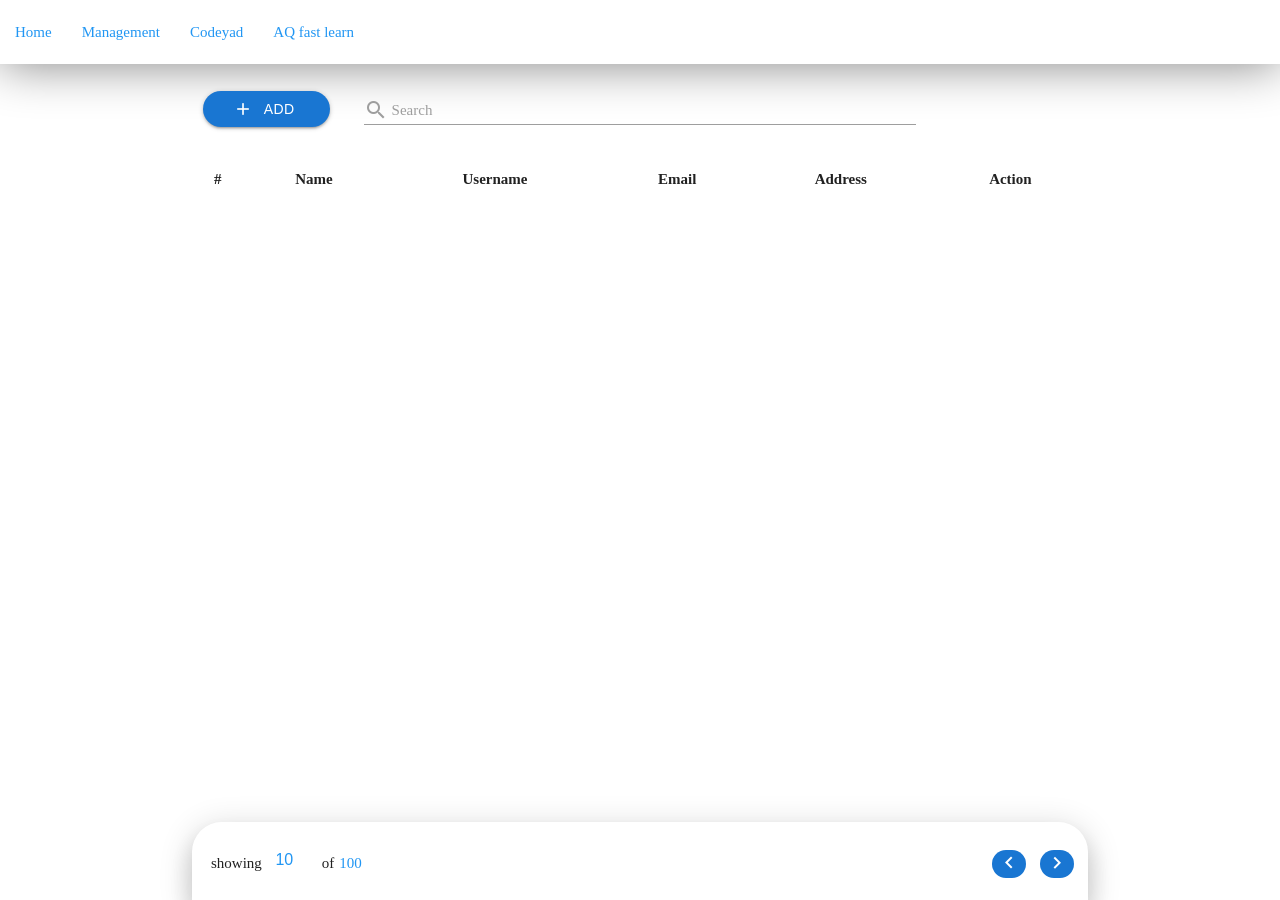
==== commit b81b5df9: "part #9" ====
--- a/users.html
+++ b/users.html
@@ -12,7 +12,7 @@
     <link rel="stylesheet" href="/assets/css/style.css">
 </head>
 
-<body>
+<body x-data="usersData">
 
     <!---- navbar section------ start ------------------------------------------>
     <nav class="white z-depth-0 top_navbar">
@@ -59,9 +59,10 @@
     <section id="top_actions_section" class="row m-b-0 container">
         <!-- add button ------------>
         <div class="p-l-10 p-r-10 col s12 m3 l2">
-            <button id="add_user_button" class="waves-effect waves-light btn blue darken-2 p-l-30 p-r-30 w-full rounded_pill flex-c">
+            <button id="add_user_button"
+                class="waves-effect waves-light btn blue darken-2 p-l-30 p-r-30 w-full rounded_pill flex-c">
                 <i class="material-icons m-r-5">add</i>
-            Add User
+                Add User
             </button>
         </div>
         <!-- search section --------->
@@ -77,34 +78,44 @@
         <div class="col l2 hide-on-med-and-down"></div>
     </section>
 
-
-    <section class="user_list_section">
+    <!-- <template x-if="isLoading"> -->
+        <div x-show="isLoading" class="center-align">
+            <div class="preloader-wrapper small active">
+                <div class="spinner-layer spinner-green-only">
+                    <div class="circle-clipper left">
+                        <div class="circle"></div>
+                    </div>
+                    <div class="gap-patch">
+                        <div class="circle"></div>
+                    </div>
+                    <div class="circle-clipper right">
+                        <div class="circle"></div>
+                    </div>
+                </div>
+            </div>
+        </div>
+    <!-- </template> -->
+
+    <section class="user_list_section" x-init="getUsers()">
         <ul class="collapsible hide-on-med-and-up">
-            <li class="users_list_item">
-                <div class="collapsible-header"><i class="material-icons blue-text darken-2 users_list_arrow_icon trans-0-4">arrow_drop_down_circle</i>Mehrab Pari</div>
-                <div class="collapsible-body">
-                    <div class="p-all-5"><span class="f-bold">Username : </span><span>MehrabP</span></div>
-                    <div class="p-all-5"><span class="f-bold">Email : </span><span>mehrab.par1314@gmail.com</span></div>
-                    <div class="p-all-5"><span class="f-bold">Address : </span><span>Tehran - Moshirieh - Mazinani street</span></div>
-                    <div class="p-all-5"><span class="f-bold">Action : </span>
-                        <i class="material-icons orange-text m-l-5 m-r-5 hov-pointer">edit</i>
-                        <i class="material-icons red-text m-l-5 m-r-5 hov-pointer">delete_forever</i>
-                    </div>
-                </div>
-            </li>
-            <li class="users_list_item">
-                <div class="collapsible-header"><i class="material-icons blue-text darken-2 users_list_arrow_icon trans-0-4">arrow_drop_down_circle</i>Alireza Sefid</div>
-                <div class="collapsible-body">
-                    <div class="p-all-5"><span class="f-bold">Username : </span><span>AlirezaS</span></div>
-                    <div class="p-all-5"><span class="f-bold">Email : </span><span>alireza.sefid1516@gmail.com</span></div>
-                    <div class="p-all-5"><span class="f-bold">Address : </span><span>Tehran - Moshirieh - Salehi street</span></div>
-                    <div class="p-all-5"><span class="f-bold">Action : </span>
-                        <i class="material-icons orange-text m-l-5 m-r-5 hov-pointer">edit</i>
-                        <i class="material-icons red-text m-l-5 m-r-5 hov-pointer">delete_forever</i>
-                    </div>
-                </div>
-            </li>
-            
+            <template x-for="user in users">
+                <li class="users_list_item">
+                    <div class="collapsible-header"><i
+                            class="material-icons blue-text darken-2 users_list_arrow_icon trans-0-4">arrow_drop_down_circle</i><span
+                            x-text="user.name"></span></div>
+                    <div class="collapsible-body">
+                        <div class="p-all-5"><span class="f-bold">Username : </span><span x-text="user.username"></span>
+                        </div>
+                        <div class="p-all-5"><span class="f-bold">Email : </span><span x-text="user.email"></span></div>
+                        <div class="p-all-5"><span class="f-bold">Address : </span><span
+                                x-text="user.address.city"></span></div>
+                        <div class="p-all-5"><span class="f-bold">Action : </span>
+                            <i class="material-icons orange-text m-l-5 m-r-5 hov-pointer">edit</i>
+                            <i class="material-icons red-text m-l-5 m-r-5 hov-pointer">delete_forever</i>
+                        </div>
+                    </div>
+                </li>
+            </template>
         </ul>
         <div class="hide-on-med-and-down show-on-med-and-up container">
             <table class="striped centered highlight">
@@ -119,33 +130,24 @@
                     </tr>
                 </thead>
                 <tbody>
-                    <tr>
-                        <td>1</td>
-                        <td>Mehrab Pari</td>
-                        <td>MehrabP</td>
-                        <td>mehrab.par1314@gmail.com</td>
-                        <td>Tehran - Moshirieh - Mazinani street</td>
-                        <td>
-                            <i class="material-icons orange-text darken-3 m-l-5 m-r-5 hov-pointer">edit</i>
-                            <i class="material-icons red-text m-l-5 m-r-5 hov-pointer">delete_forever</i>
-                        </td>
-                    </tr>
-                    <tr>
-                        <td>2</td>
-                        <td>Alireza Sefid</td>
-                        <td>AlireaS</td>
-                        <td>alireza.sefid1516@gmail.com</td>
-                        <td>Tehran - Moshirieh - Salehi street</td>
-                        <td>
-                            <i class="material-icons orange-text darken-3 m-l-5 m-r-5 hov-pointer">edit</i>
-                            <i class="material-icons red-text m-l-5 m-r-5 hov-pointer">delete_forever</i>
-                        </td>
-                    </tr>
-                    
+                    <template x-for="user in users">
+                        <tr>
+                            <td x-text="user.id"></td>
+                            <td x-text="user.name"></td>
+                            <td x-text="user.username"></td>
+                            <td x-text="user.email"></td>
+                            <td x-text="user.address.city"></td>
+                            <td>
+                                <i class="material-icons orange-text darken-3 m-l-5 m-r-5 hov-pointer">edit</i>
+                                <i class="material-icons red-text m-l-5 m-r-5 hov-pointer">delete_forever</i>
+                            </td>
+                        </tr>
+                    </template>
                 </tbody>
             </table>
         </div>
-        <div id="pagination_container" class="pagination_container container p-l-9 p-r-9 p-t-15 p-b-10 flex-sb-m pos-fixed left-0 right-0 bottom-0 z-depth-4 rounded_top_30">
+        <div id="pagination_container"
+            class="pagination_container container p-l-9 p-r-9 p-t-15 p-b-10 flex-sb-m pos-fixed left-0 right-0 bottom-0 z-depth-4 rounded_top_30">
             <div class="pagination_item_counts flex-l p-l-10 flex-l-m">
                 showing
                 <span class="m-l-5 m-r-5 max-w-50">
@@ -155,12 +157,16 @@
                 <span class="blue-text darken-2 m-l-5 m-r-5">100</span>
             </div>
             <div class="pagination_buttons">
-                <i class="material-icons blue darken-2 m-l-5 m-r-5 p-l-5 p-r-5 p-t-1 p-b-3 waves-effect waves-light white-text rounded_pill">keyboard_arrow_left</i>
-                <i class="material-icons blue darken-2 m-l-5 m-r-5 p-l-5 p-r-5 p-t-1 p-b-3 waves-effect waves-light white-text rounded_pill">keyboard_arrow_right</i>
-            </div>
-        </div>
-        
+                <i
+                    class="material-icons blue darken-2 m-l-5 m-r-5 p-l-5 p-r-5 p-t-1 p-b-3 waves-effect waves-light white-text rounded_pill">keyboard_arrow_left</i>
+                <i
+                    class="material-icons blue darken-2 m-l-5 m-r-5 p-l-5 p-r-5 p-t-1 p-b-3 waves-effect waves-light white-text rounded_pill">keyboard_arrow_right</i>
+            </div>
+        </div>
+
     </section>
+
+
 
     <div class="add_user_modal_back dis-none"></div>
     <div class="add_user_modal container rounded_top_30 trans-0-5">
@@ -182,7 +188,8 @@
                     <input id="email" type="text" class="validate">
                     <label for="email">email: </label>
                 </div>
-                <button type="button" class="waves-effect waves-light btn blue darken-1 m-t-20 m-b-10 w-full max-w-250 rounded_pill">submit</button>
+                <button type="button"
+                    class="waves-effect waves-light btn blue darken-1 m-t-20 m-b-10 w-full max-w-250 rounded_pill">submit</button>
             </form>
         </div>
     </div>
@@ -190,7 +197,10 @@
 
 
 
-
+    <!-- <script defer src="https://cdn.jsdelivr.net/npm/alpinejs@3.x.x/dist/cdn.min.js"></script> -->
+    <script defer src="/assets/js/alpine.js"></script>
+    <script src="/assets/js/axios.js"></script>
+    <script src="/assets/js/alpineControllers/usersController.js"></script>
     <script src="/assets/materialize/js/materialize.min.js"></script>
     <script src="/assets/js/main.js"></script>
     <script src="/assets/js/users.js"></script>
--- a/assets/css/style.css
+++ b/assets/css/style.css
@@ -59,4 +59,9 @@
 .add_user_modal.show{
     bottom: 0;
     box-shadow: 0 0 10px #1e88e5;
+}
+
+.user_list_section{
+    height: calc(100vh - 258px);
+    overflow: auto;
 }
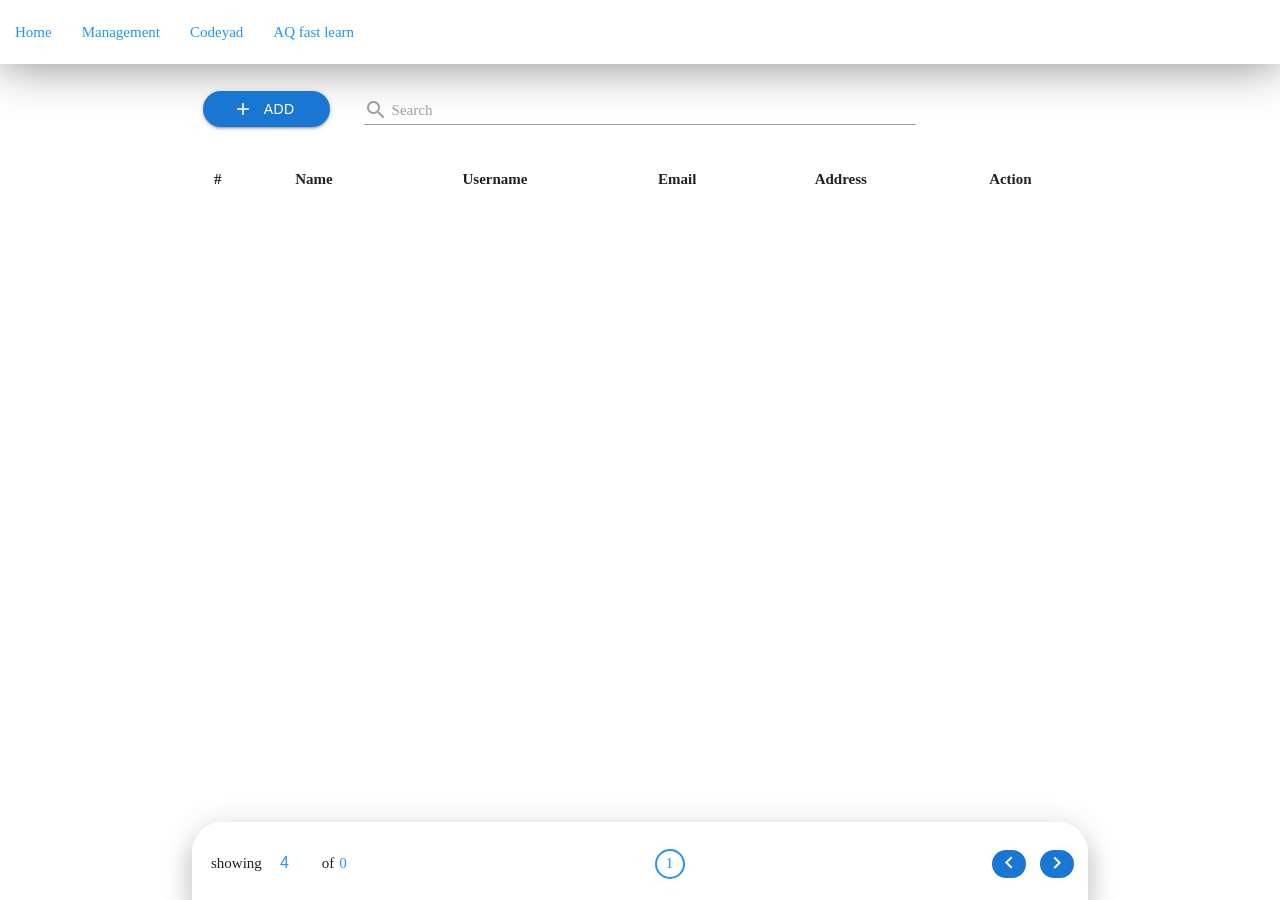
==== commit 1da87c64: "part #10" ====
--- a/users.html
+++ b/users.html
@@ -60,7 +60,7 @@
         <!-- add button ------------>
         <div class="p-l-10 p-r-10 col s12 m3 l2">
             <button id="add_user_button"
-                class="waves-effect waves-light btn blue darken-2 p-l-30 p-r-30 w-full rounded_pill flex-c">
+                class="waves-effect waves-light btn blue darken-2 p-l-30 p-r-30 w-full rounded_pill flex-c" x-on:click="showAddModal = true">
                 <i class="material-icons m-r-5">add</i>
                 Add User
             </button>
@@ -98,7 +98,7 @@
 
     <section class="user_list_section" x-init="getUsers()">
         <ul class="collapsible hide-on-med-and-up">
-            <template x-for="user in users">
+            <template x-for="user in pageUsers">
                 <li class="users_list_item">
                     <div class="collapsible-header"><i
                             class="material-icons blue-text darken-2 users_list_arrow_icon trans-0-4">arrow_drop_down_circle</i><span
@@ -130,7 +130,7 @@
                     </tr>
                 </thead>
                 <tbody>
-                    <template x-for="user in users">
+                    <template x-for="user in pageUsers">
                         <tr>
                             <td x-text="user.id"></td>
                             <td x-text="user.name"></td>
@@ -150,17 +150,20 @@
             class="pagination_container container p-l-9 p-r-9 p-t-15 p-b-10 flex-sb-m pos-fixed left-0 right-0 bottom-0 z-depth-4 rounded_top_30">
             <div class="pagination_item_counts flex-l p-l-10 flex-l-m">
                 showing
-                <span class="m-l-5 m-r-5 max-w-50">
-                    <input type="number" class="blue-text darken-2 no-border center-align m-b-0" value="10">
+                <span class="m-l-5 m-r-5 max-w-50 pos-relative top-3">
+                    <input type="number" class="blue-text darken-2 no-border center-align m-b-0" x-on:change="handleChangeItemCount($el)" :value="itemCount">
                 </span>
                 of
-                <span class="blue-text darken-2 m-l-5 m-r-5">100</span>
-            </div>
+                <span class="blue-text darken-2 m-l-5 m-r-5" x-text="users.length"></span>
+            </div>
+
+            <span x-text="currentPage" class="blue-text page_number"></span>
+
             <div class="pagination_buttons">
                 <i
-                    class="material-icons blue darken-2 m-l-5 m-r-5 p-l-5 p-r-5 p-t-1 p-b-3 waves-effect waves-light white-text rounded_pill">keyboard_arrow_left</i>
+                    class="material-icons blue darken-2 m-l-5 m-r-5 p-l-5 p-r-5 p-t-1 p-b-3 waves-effect waves-light white-text rounded_pill" x-on:click="previousPage()">keyboard_arrow_left</i>
                 <i
-                    class="material-icons blue darken-2 m-l-5 m-r-5 p-l-5 p-r-5 p-t-1 p-b-3 waves-effect waves-light white-text rounded_pill">keyboard_arrow_right</i>
+                    class="material-icons blue darken-2 m-l-5 m-r-5 p-l-5 p-r-5 p-t-1 p-b-3 waves-effect waves-light white-text rounded_pill" x-on:click="nextPage()">keyboard_arrow_right</i>
             </div>
         </div>
 
@@ -168,8 +171,8 @@
 
 
 
-    <div class="add_user_modal_back dis-none"></div>
-    <div class="add_user_modal container rounded_top_30 trans-0-5">
+    <div class="add_user_modal_back" x-show="showAddModal" x-transition.opacity x-on:click="showAddModal = false"></div>
+    <div class="add_user_modal container rounded_top_30 trans-0-5" x-bind:class="{'show' : showAddModal}">
         <div class="row p-t-10 p-b-10 p-l-40 p-r-40 center-on-small-only">
             <h5 class="p-r-30">
                 <i class="material-icons m-l-10 m-r-10 pos-relative top-5">person_add</i>
--- a/assets/css/style.css
+++ b/assets/css/style.css
@@ -64,4 +64,14 @@
 .user_list_section{
     height: calc(100vh - 258px);
     overflow: auto;
+}
+
+.page_number{
+    display: flex;
+    justify-content: center;
+    align-items: center;
+    border: 2px solid;
+    border-radius: 100%;
+    width: 30px;
+    height: 30px;
 }
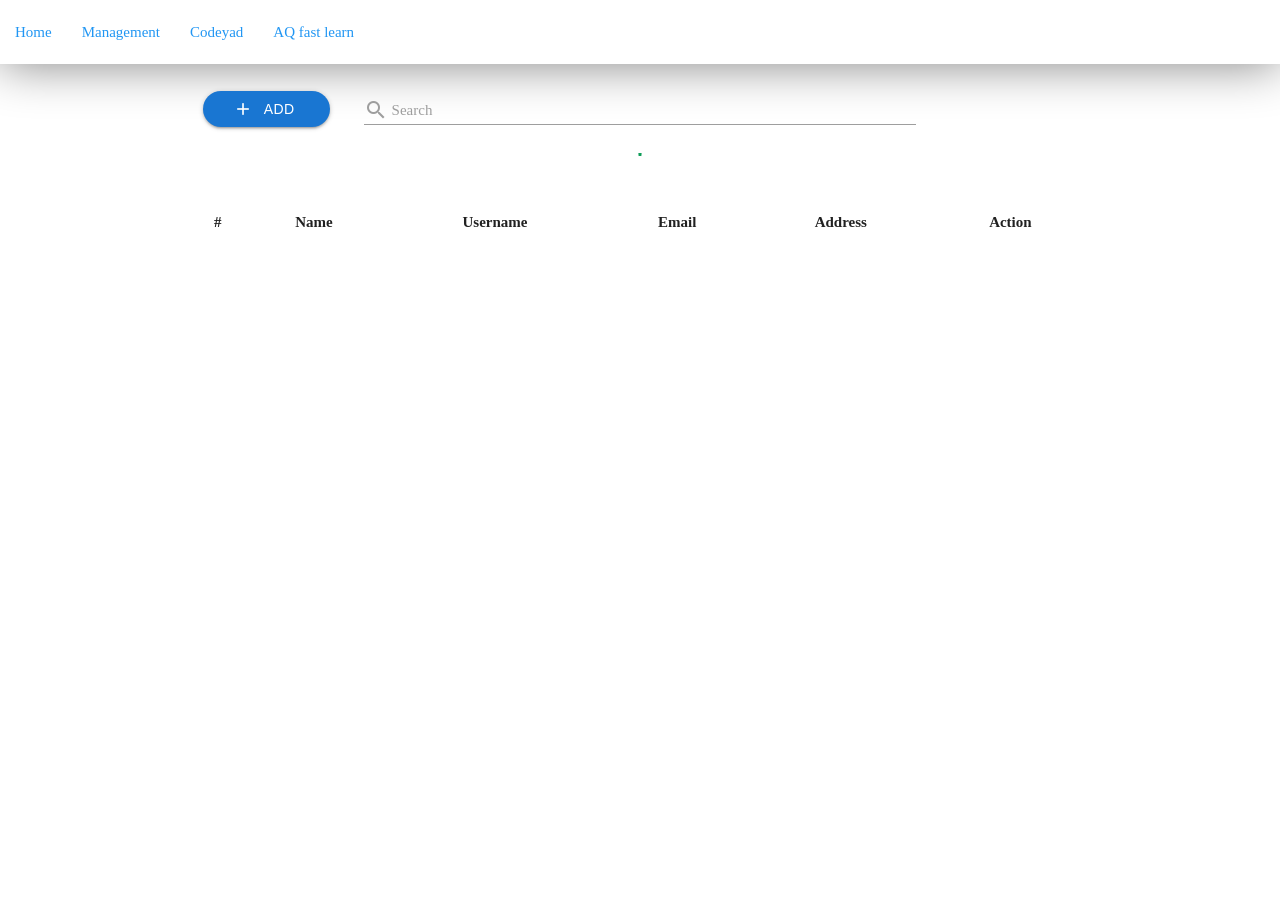
==== commit 1a2d06c9: "part #10" ====
--- a/users.html
+++ b/users.html
@@ -60,7 +60,7 @@
         <!-- add button ------------>
         <div class="p-l-10 p-r-10 col s12 m3 l2">
             <button id="add_user_button"
-                class="waves-effect waves-light btn blue darken-2 p-l-30 p-r-30 w-full rounded_pill flex-c" x-on:click="showAddModal = true">
+                class="waves-effect waves-light btn blue darken-2 p-l-30 p-r-30 w-full rounded_pill flex-c" x-on:click="showAddModal = true: userIdToEdit = null: handleResetForm()">
                 <i class="material-icons m-r-5">add</i>
                 Add User
             </button>
@@ -68,7 +68,7 @@
         <!-- search section --------->
         <div class="row col s12 m9 l8 m-b-5">
             <div class="input-field col s12">
-                <input id="search" type="text" class="validate">
+                <input id="search" type="text" class="validate" x-on:keyDown="handleSearch($el)">
                 <label for="disabled">
                     <i class="material-icons pos-relative top-7">search</i>
                     Search
@@ -108,10 +108,10 @@
                         </div>
                         <div class="p-all-5"><span class="f-bold">Email : </span><span x-text="user.email"></span></div>
                         <div class="p-all-5"><span class="f-bold">Address : </span><span
-                                x-text="user.address.city"></span></div>
+                                x-text="(!user.address?.city ? '' : user.address?.city)"></span></div>
                         <div class="p-all-5"><span class="f-bold">Action : </span>
-                            <i class="material-icons orange-text m-l-5 m-r-5 hov-pointer">edit</i>
-                            <i class="material-icons red-text m-l-5 m-r-5 hov-pointer">delete_forever</i>
+                            <i class="material-icons orange-text m-l-5 m-r-5 hov-pointer" x-on:click="handleUpdateUser(user)">edit</i>
+                            <i class="material-icons red-text m-l-5 m-r-5 hov-pointer" x-on:click="handleDeleteUser(user.id)">delete_forever</i>
                         </div>
                     </div>
                 </li>
@@ -136,10 +136,10 @@
                             <td x-text="user.name"></td>
                             <td x-text="user.username"></td>
                             <td x-text="user.email"></td>
-                            <td x-text="user.address.city"></td>
+                            <td x-text="(!user.address?.city ? '' : user.address?.city)"></td>
                             <td>
-                                <i class="material-icons orange-text darken-3 m-l-5 m-r-5 hov-pointer">edit</i>
-                                <i class="material-icons red-text m-l-5 m-r-5 hov-pointer">delete_forever</i>
+                                <i class="material-icons orange-text darken-3 m-l-5 m-r-5 hov-pointer" x-on:click="handleUpdateUser(user)">edit</i>
+                                <i class="material-icons red-text m-l-5 m-r-5 hov-pointer" x-on:click="handleDeleteUser(user.id)>delete_forever</i>
                             </td>
                         </tr>
                     </template>
@@ -176,23 +176,23 @@
         <div class="row p-t-10 p-b-10 p-l-40 p-r-40 center-on-small-only">
             <h5 class="p-r-30">
                 <i class="material-icons m-l-10 m-r-10 pos-relative top-5">person_add</i>
-                Add User
+                <span x-text="userIdToEdit ? 'Edit User' : 'Add User'"></span>
             </h5>
             <form>
                 <div class="input-field col s12">
-                    <input id="name" type="text" class="validate">
+                    <input id="name" type="text" class="validate" x-model="newUserInfo.name">
                     <label for="name">name: </label>
                 </div>
                 <div class="input-field col s12">
-                    <input id="username" type="text" class="validate">
+                    <input id="username" type="text" class="validate" x-model="newUserInfo.username">
                     <label for="username">username: </label>
                 </div>
                 <div class="input-field col s12">
-                    <input id="email" type="text" class="validate">
+                    <input id="email" type="text" class="validate" x-model="newUserInfo.email">
                     <label for="email">email: </label>
                 </div>
                 <button type="button"
-                    class="waves-effect waves-light btn blue darken-1 m-t-20 m-b-10 w-full max-w-250 rounded_pill">submit</button>
+                    class="waves-effect waves-light btn blue darken-1 m-t-20 m-b-10 w-full max-w-250 rounded_pill" x-on:click="userIdToEdit ? handleConfirmEditUser() : handleSubmitAddUserForm()" x-bind="{'pulse : isLoading', 'orange': userIdToEdit}" x-bind:disabled="isLoading">submit</button>
             </form>
         </div>
     </div>
